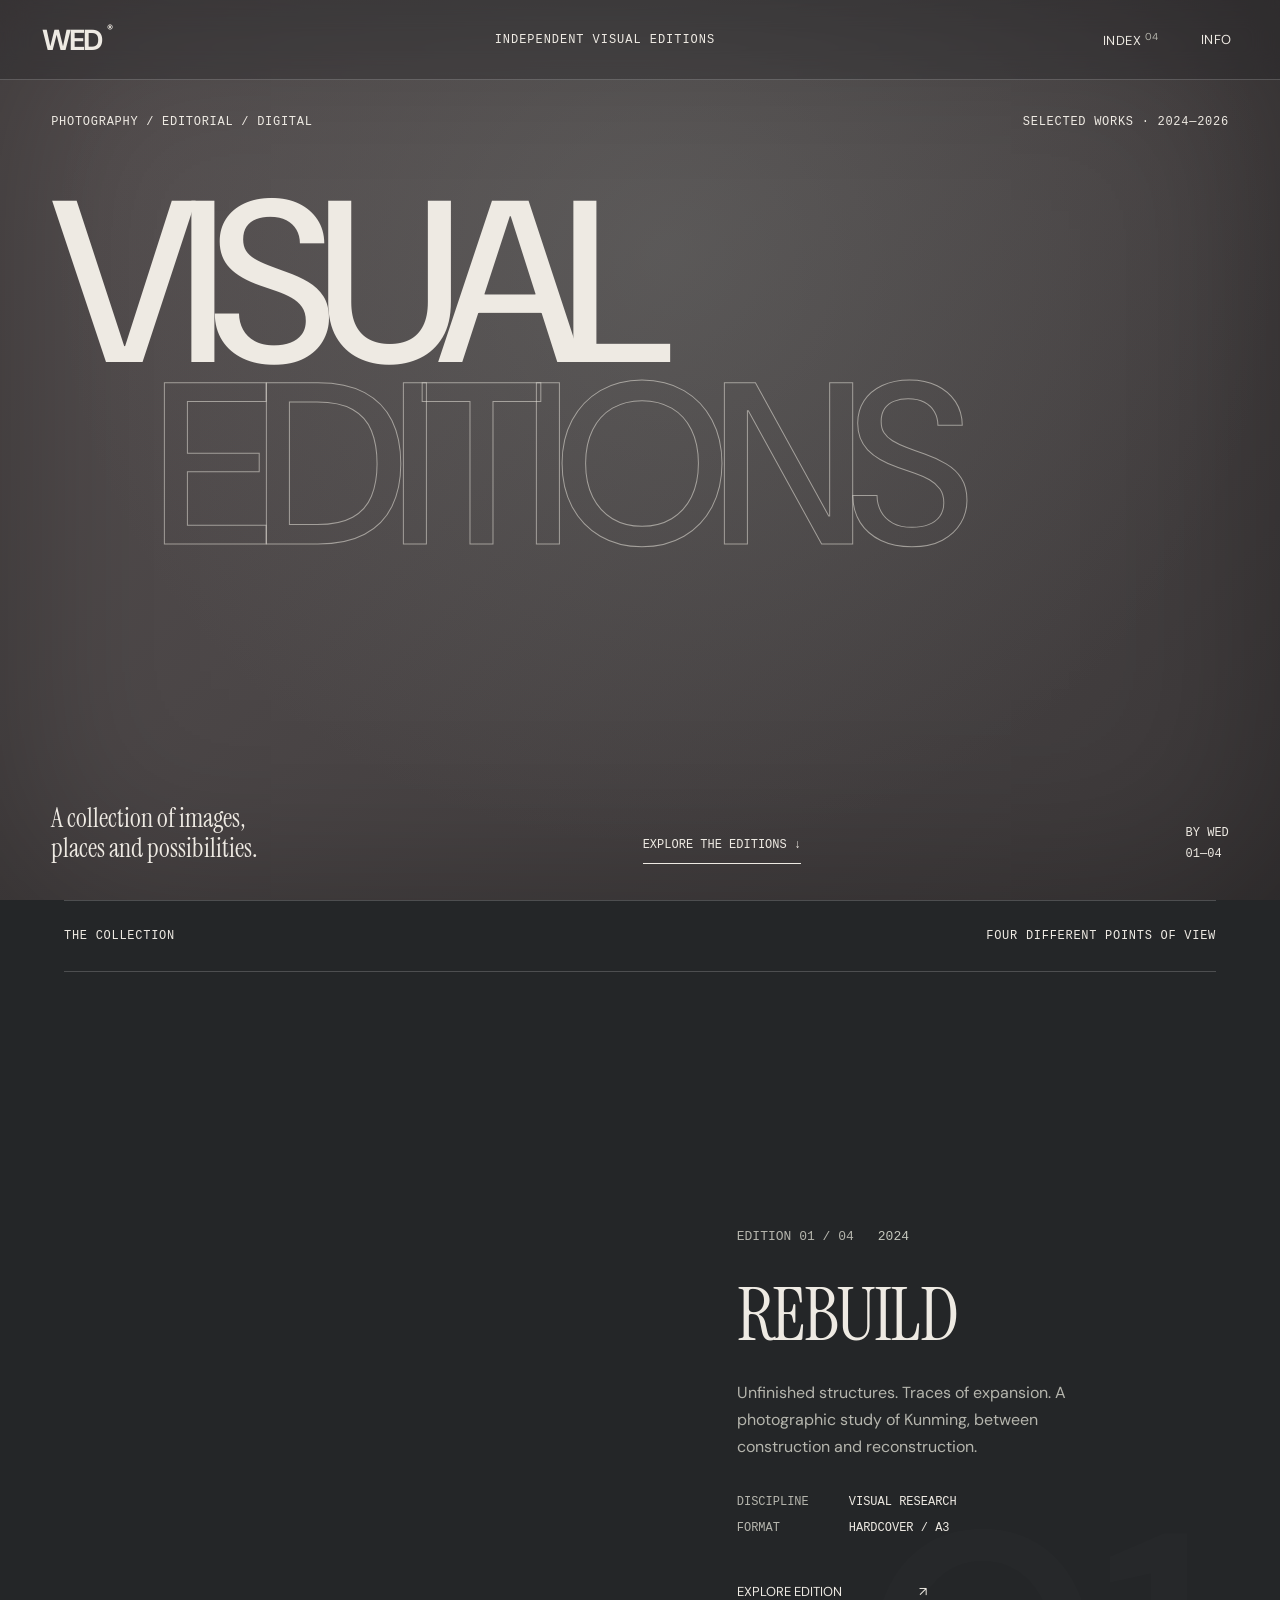
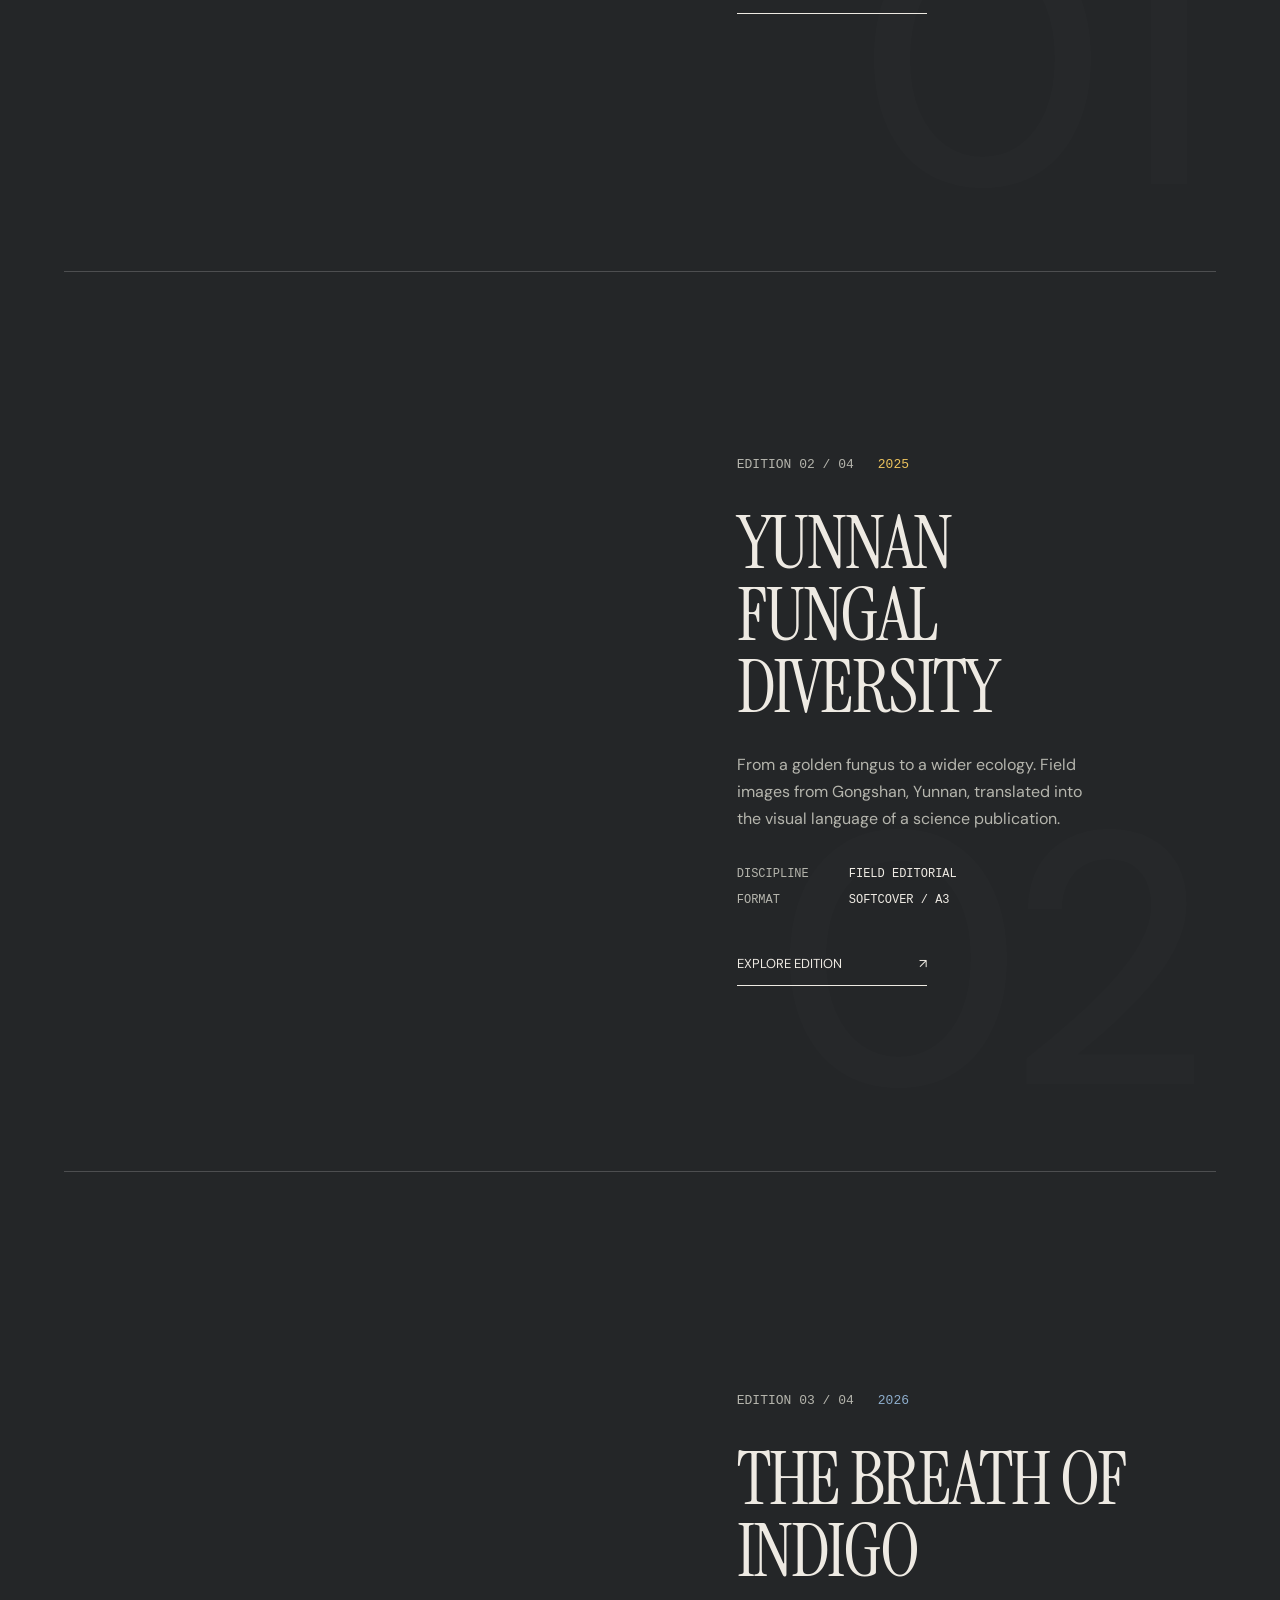
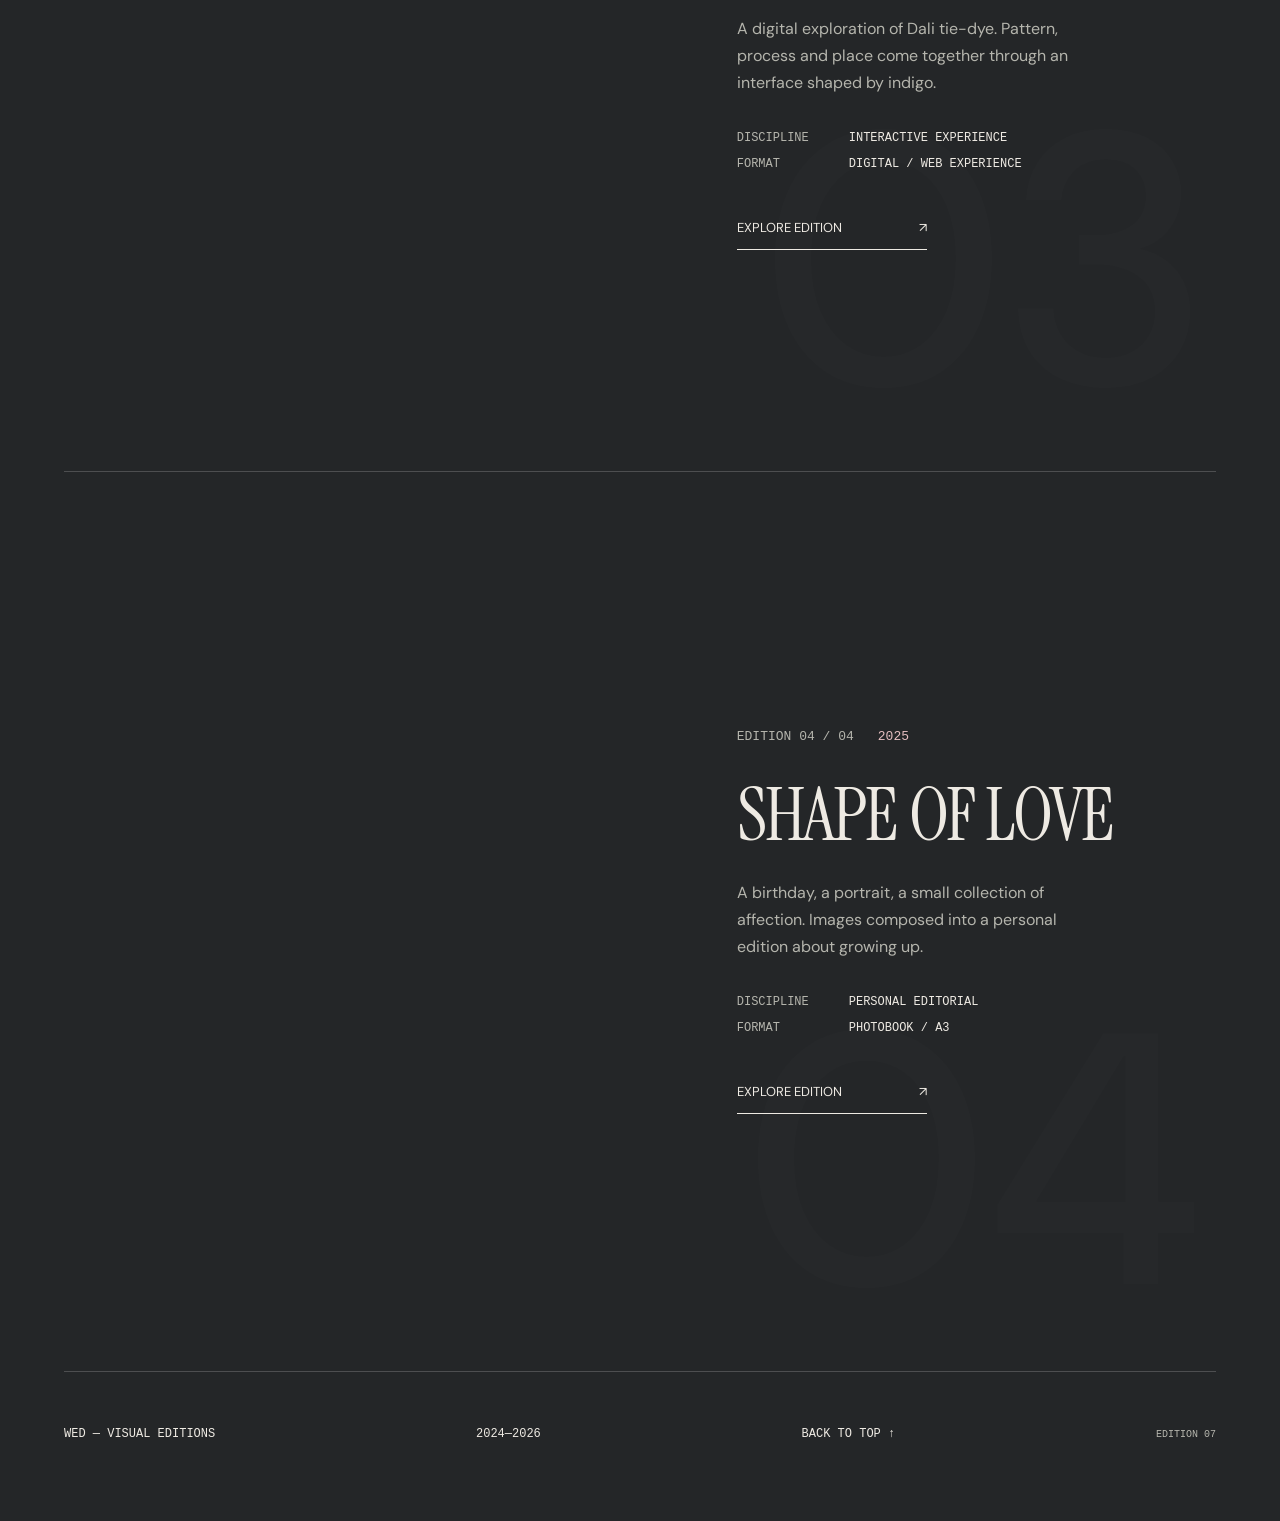
==== index.html @ c3aa2dd9 "Replace cover letterboxing with blurred artwork" ====
<!doctype html>
<html lang="en"><head><meta charset="utf-8"><meta name="viewport" content="width=device-width,initial-scale=1"><meta name="theme-color" content="#232425"><meta name="description" content="WED — Photography, editorial design and digital experiences. Four independent visual editions, 2024–2026."><title>WED — Visual Editions</title><link rel="icon" href="favicon.svg"><link rel="stylesheet" href="editions.css?v=20260916-7i"></head><body>
<div id="environment" aria-hidden="true"></div><canvas id="world" aria-hidden="true"></canvas>
<header><a class="wordmark" href="#home" aria-label="WED home">WED<span>®</span></a><div id="status">INDEPENDENT VISUAL EDITIONS</div><nav><button id="indexBtn">INDEX <sup>04</sup></button><button id="infoBtn">INFO</button><button id="closeBtn" hidden aria-label="Close project">CLOSE ×</button></nav></header>
<main id="home"><section class="hero" id="top"><div class="heroTop"><span>PHOTOGRAPHY / EDITORIAL / DIGITAL</span><span>SELECTED WORKS · 2024—2026</span></div><h1><span>VISUAL</span><span class="outline">EDITIONS</span></h1><div class="heroBottom"><p>A collection of images,<br>places and possibilities.</p><a href="#projects">EXPLORE THE EDITIONS ↓</a><span>BY WED<br>01—04</span></div></section>
<section class="collection" id="projects"><div class="sectionLabel"><span>THE COLLECTION</span><span>FOUR DIFFERENT POINTS OF VIEW</span></div><div id="projectList"></div></section><footer class="homeFooter"><a href="#top">WED — VISUAL EDITIONS</a><span>2024—2026</span><a href="#top">BACK TO TOP ↑</a><small>EDITION 07</small></footer></main>
<section id="reader" role="dialog" aria-modal="true" aria-label="Project reader" hidden><div id="readerStage" aria-label="Book pages — drag to turn"></div><div id="webReader" hidden></div><div class="readerFooter"><button id="previous">← PREVIOUS</button><span id="pageCount" aria-live="polite">COVER</span><button id="zoomBtn">ENLARGE</button><button id="next">NEXT →</button></div><p class="gestureHint">DRAG A PAGE EDGE · ARROW KEYS TO TURN</p></section>
<dialog id="catalog"><div class="panelHead"><span id="catalogTitle">EDITION INDEX</span><button data-dismiss="catalog" aria-label="Close index">CLOSE ×</button></div><div id="catalogGrid"></div></dialog><dialog id="information"><div class="panelHead"><span>PUBLICATION NOTES</span><button data-dismiss="information" aria-label="Close information">CLOSE ×</button></div><div id="infoContent"></div></dialog><dialog id="lightbox"><button data-dismiss="lightbox" aria-label="Close image">CLOSE ×</button><div id="lightboxImages"></div></dialog>
<div id="loading" role="status"><span>WED / PREPARING EDITIONS</span><progress max="1" value="0"></progress></div><p id="notice" role="status" hidden></p><script type="module" src="editions.js?v=20260916-7i"></script><noscript><p>JavaScript is needed for the interactive editions.</p></noscript></body></html>
---- editions.css ----
@import url('https://fonts.googleapis.com/css2?family=DM+Sans:wght@400;500;600;700&family=Instrument+Serif:ital@0;1&display=swap');
:root{--ink:#eeeae3;--muted:#b5b5ad;--line:#ffffff30;--accent:#b9c4b8;color-scheme:dark;font:16px 'DM Sans',Arial,sans-serif}*{box-sizing:border-box}html{scroll-behavior:smooth;scroll-padding-top:90px}body{margin:0;background:#242628;color:var(--ink);overflow-x:hidden}button{font:inherit;color:inherit;border:0;background:none;cursor:pointer}button:focus-visible,a:focus-visible{outline:2px solid var(--ink);outline-offset:7px}a{color:inherit;text-decoration:none}[hidden]{display:none!important}#environment{position:fixed;inset:0;z-index:-1;background:radial-gradient(ellipse at 52% 28%,#7d817e50,transparent 65%),linear-gradient(135deg,#37393955,#181a1b88);transition:background-color 1.5s;background-color:#282b2c}#environment:after{content:'';position:absolute;inset:0;box-shadow:inset 0 0 15vw #0005}#world{position:fixed;inset:0;width:100%;height:100%;z-index:2;pointer-events:none}header{position:fixed;inset:0 0 auto;height:80px;display:flex;align-items:center;justify-content:space-between;padding:0 3.3vw;z-index:20;border-bottom:1px solid var(--line);background:#20222350;backdrop-filter:blur(14px)}.wordmark{font-size:29px;font-weight:700;letter-spacing:-2px}.wordmark span{font-size:12px;vertical-align:top;letter-spacing:0;margin-left:6px}#status{font:12px 'Courier New',monospace;letter-spacing:.08em}nav{display:flex;gap:30px}nav button{font-size:13px;letter-spacing:.04em}sup{font-size:10px;color:var(--muted)}.hero{min-height:850px;height:100svh;position:relative;padding:115px 4vw 36px;isolation:isolate}.heroTop,.sectionLabel{display:flex;justify-content:space-between;font:12px 'Courier New',monospace;letter-spacing:.06em}.hero h1{font-size:clamp(100px,18vw,320px);line-height:.79;letter-spacing:-.07em;margin:7vh 0 0;font-weight:500;position:relative;z-index:1;pointer-events:none}.hero h1 span{display:block}.hero h1 .outline{margin-left:8vw;-webkit-text-stroke:1px #ece8df88;color:transparent}.heroObject{position:absolute!important;width:clamp(340px,38vw,610px)!important;height:70vh!important;max-height:760px;left:44%;top:17%;z-index:3}.objectSlot{position:relative;display:block;padding:0;aspect-ratio:297/420;width:100%;cursor:pointer}.fallback{width:100%;height:100%;object-fit:contain;transition:opacity .4s}.gpu-ready .fallback{opacity:0}.heroBottom{position:absolute;inset:auto 4vw 36px;display:flex;align-items:end;justify-content:space-between;z-index:3;pointer-events:none}.heroBottom>*{pointer-events:auto}.heroBottom p{font-family:'Instrument Serif',Georgia,serif;font-size:26px;line-height:1.18;margin:0}.heroBottom a,.heroBottom>span{font:12px/1.7 'Courier New',monospace}.heroBottom a{padding-bottom:8px;border-bottom:1px solid var(--ink)}.collection{padding:0 5vw}.sectionLabel{padding:28px 0;border-top:1px solid var(--line);border-bottom:1px solid var(--line)}.edition{min-height:900px;height:100svh;display:grid;grid-template-columns:52% 1fr;gap:7%;align-items:center;position:relative;border-bottom:1px solid var(--line);padding:50px 3vw}.edition .objectSlot{width:100%;height:min(80vh,790px);aspect-ratio:auto;z-index:3}.editionCopy{position:relative;z-index:3;padding-right:2vw;transform:translateY(35px);opacity:.25;transition:transform 1s,opacity 1s}.edition.visible .editionCopy{transform:none;opacity:1}.editionNumber{font:13px 'Courier New',monospace;display:flex;gap:24px;color:var(--muted);margin-bottom:35px}.editionNumber span:last-child{color:var(--accent)}.edition h2{font-family:'Instrument Serif',Georgia,serif;font-size:clamp(46px,5.8vw,100px);font-weight:400;line-height:.97;letter-spacing:-.025em;margin:0 0 28px}.edition p{font-size:16px;line-height:1.7;color:var(--muted);max-width:360px}.edition dl{display:grid;grid-template-columns:100px 1fr;margin:35px 0;gap:12px;font:12px 'Courier New',monospace}.edition dd{margin:0}.edition dt{color:var(--muted)}.enterEdition{font-size:13px;padding:13px 0;border-bottom:1px solid var(--ink);min-width:190px;text-align:left}.enterEdition span{float:right;transition:transform .3s}.enterEdition:hover span{transform:translate(4px,-4px)}.edition:before{content:attr(data-no);font-size:28vw;line-height:1;position:absolute;right:1vw;bottom:30px;font-weight:500;color:#ffffff03;pointer-events:none}.homeFooter{display:flex;gap:24px;justify-content:space-between;align-items:center;padding:55px 5vw 80px;font:12px 'Courier New',monospace;position:relative;z-index:3}.homeFooter small{font-size:10px;color:var(--muted)}body.reading main{opacity:0;pointer-events:none}main{transition:opacity .7s}body.reading{overflow:hidden}#reader{position:fixed;inset:80px 0 0;z-index:4}#readerStage{position:absolute;inset:15px 5vw 90px;touch-action:none;cursor:grab}#readerStage:active{cursor:grabbing}.readerFooter{position:absolute;bottom:23px;left:3.3vw;right:3.3vw;display:flex;align-items:center;justify-content:space-between;font:12px 'Courier New',monospace;gap:14px}.readerFooter button{font-size:12px;min-height:44px}.gestureHint{position:absolute;bottom:68px;width:100%;text-align:center;pointer-events:none;font:10px 'Courier New',monospace;color:var(--muted);letter-spacing:.08em}#webReader{position:absolute;inset:35px 8vw 110px;overflow:auto;overscroll-behavior:contain;background:#102d46;box-shadow:0 25px 60px #0008;border:1px solid #ffffff30;scroll-behavior:smooth}.browserBar{position:sticky;top:0;background:#0b2239ed;backdrop-filter:blur(12px);z-index:2;padding:15px 20px;font:12px 'Courier New',monospace}.browserBar span{margin-left:24px}.webTabs{display:flex;gap:25px;padding:14px 20px;position:sticky;top:43px;background:#0b2239ed;z-index:2}.webTabs button{font:12px 'Courier New',monospace}.webSection{margin:0;position:relative;scroll-margin-top:96px}.webSection img{width:100%;height:auto;display:block}.webSection figcaption{font:12px 'Courier New',monospace;padding:20px;background:#0b2239}dialog{color:var(--ink);border:1px solid var(--line);background:#242628f5;backdrop-filter:blur(25px);padding:35px;max-height:90svh;overscroll-behavior:contain}dialog::backdrop{background:#080b0dcc;backdrop-filter:blur(7px)}dialog[open]{animation:panelIn .45s cubic-bezier(.2,.8,.2,1)}.panelHead{display:flex;align-items:center;justify-content:space-between;font:12px 'Courier New',monospace;padding-bottom:25px;border-bottom:1px solid var(--line);gap:25px}.panelHead button{font-size:12px;min-height:30px}#catalog{width:92vw;max-width:1500px}#catalogGrid{display:grid;grid-template-columns:repeat(4,1fr);gap:35px;padding-top:35px}.catalogItem{text-align:left;padding:0}.catalogItem img{width:100%;height:40vh;object-fit:contain;background:#ffffff08}.catalogItem span{font:12px/1.6 'Courier New',monospace;display:block;margin-top:18px}#information{margin:0 0 0 auto;height:100svh;max-height:100svh;width:min(560px,90vw);padding:35px 40px}#infoContent h2{font:60px/1 'Instrument Serif',Georgia,serif;margin:65px 0 35px}#infoContent p{font-size:16px;line-height:1.8;color:var(--muted)}#infoContent dl{display:grid;grid-template-columns:90px 1fr;gap:20px;font:13px/1.5 'Courier New',monospace}#infoContent dd{margin:0}#infoContent dt{color:var(--muted)}#lightbox{width:100vw;height:100svh;max-width:100vw;max-height:100svh;background:#0c0d0ef5;border:0;margin:0}#lightbox>button{position:absolute;right:30px;top:25px;z-index:2;font-size:13px}#lightboxImages{display:flex;width:100%;height:100%;align-items:center;justify-content:center;gap:15px}#lightboxImages img{max-width:49%;max-height:88svh;object-fit:contain}#lightboxImages img:only-child{max-width:95%}#loading{position:fixed;bottom:25px;left:30px;z-index:25;background:#202324ee;padding:18px;font:11px 'Courier New',monospace;transition:opacity .5s}#loading progress{display:block;width:100%;height:2px;margin-top:12px;accent-color:#fff}#notice{position:fixed;bottom:90px;left:5%;max-width:90%;background:#232628;padding:15px;z-index:30;font-size:14px}@keyframes panelIn{from{opacity:0;transform:translateY(25px)}to{opacity:1;transform:none}}
@media(max-width:800px){header{height:66px;padding:0 5vw}.wordmark{font-size:25px}#status{display:none}nav{gap:18px}nav button{font-size:12px}.hero{min-height:740px;height:100svh;padding:95px 5vw 25px}.heroTop{font-size:10px}.heroTop span:last-child{display:none}.hero h1{font-size:23vw;margin-top:50px;line-height:.95}.hero h1 .outline{margin-left:0}.heroObject{left:16%;top:25%;width:72vw!important;height:55vh!important}.heroBottom{inset:auto 5vw 32px;gap:20px}.heroBottom p{font-size:21px}.heroBottom>span{display:none}.heroBottom a{font-size:10px;max-width:105px}.sectionLabel{font-size:10px;gap:20px;line-height:1.5}.edition{height:auto;min-height:0;display:block;padding:30px 0 60px}.edition .objectSlot{height:64vh;min-height:410px;width:100%}.editionCopy{padding:10px 5vw}.editionNumber{margin-bottom:23px}.edition h2{font-size:54px;max-width:360px}.edition p{font-size:16px}.edition dl{margin:25px 0}.edition:before{font-size:60vw;bottom:20px}.homeFooter{flex-wrap:wrap;padding-bottom:40px;line-height:1.5}.homeFooter small{width:100%}#reader{top:66px}#readerStage{inset:10px 0 100px}.readerFooter{flex-wrap:wrap;bottom:15px;font-size:11px}#zoomBtn{order:4;width:100%;min-height:30px}.gestureHint{bottom:100px;font-size:9px}#webReader{inset:20px 4vw 110px}.webTabs{gap:16px;padding:14px 10px}.webTabs button{font-size:10px}.browserBar{font-size:10px;padding:14px 10px}#catalog{padding:22px}#catalogGrid{grid-template-columns:repeat(2,1fr);gap:24px 16px}.catalogItem img{height:26vh}.catalogItem span{font-size:10px}#information{width:100%;height:87svh;margin:auto 0 0;padding:25px}#lightbox{padding:55px 10px 20px}#lightboxImages{flex-direction:column}#lightboxImages img{max-width:96%;max-height:42svh}#lightboxImages img:only-child{max-height:85svh}#infoContent h2{font-size:50px}}
@media(prefers-reduced-motion:reduce){html{scroll-behavior:auto}*,*:before,*:after{animation-duration:.01ms!important;transition-duration:.01ms!important}}
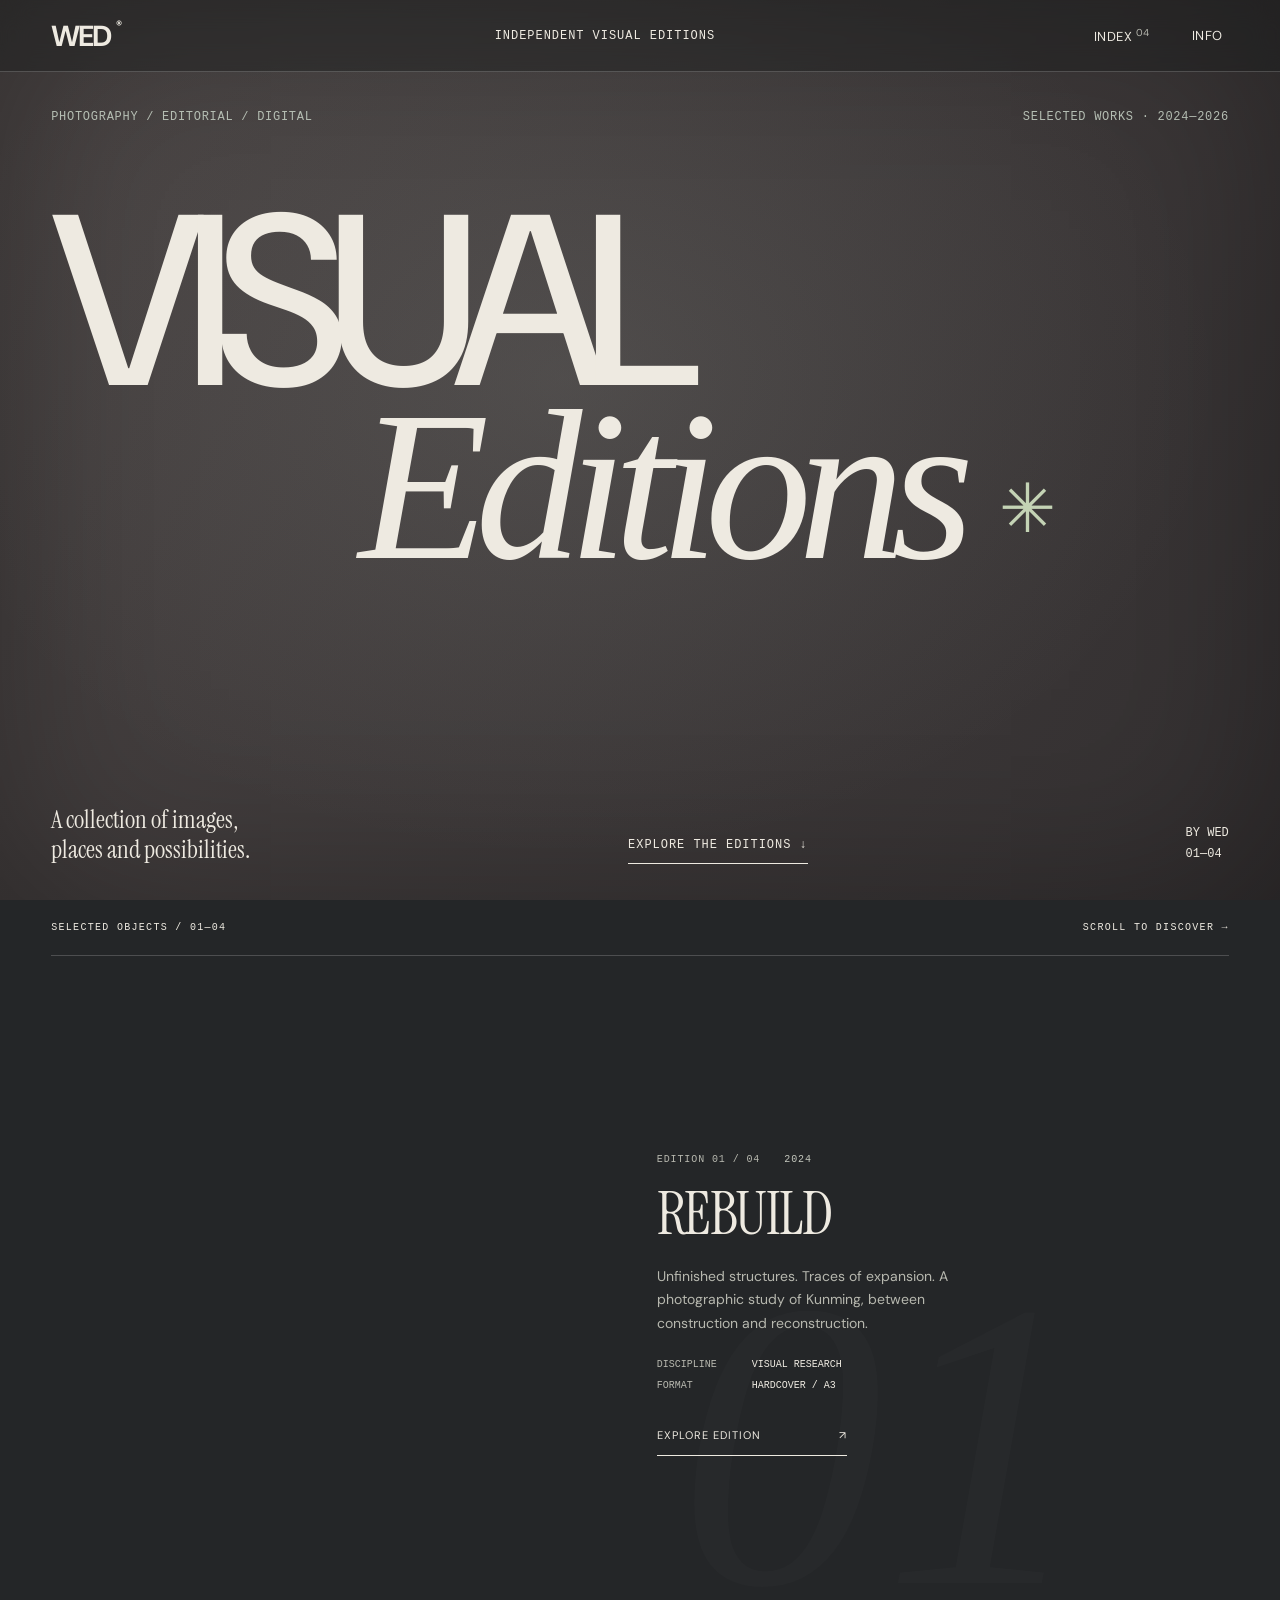
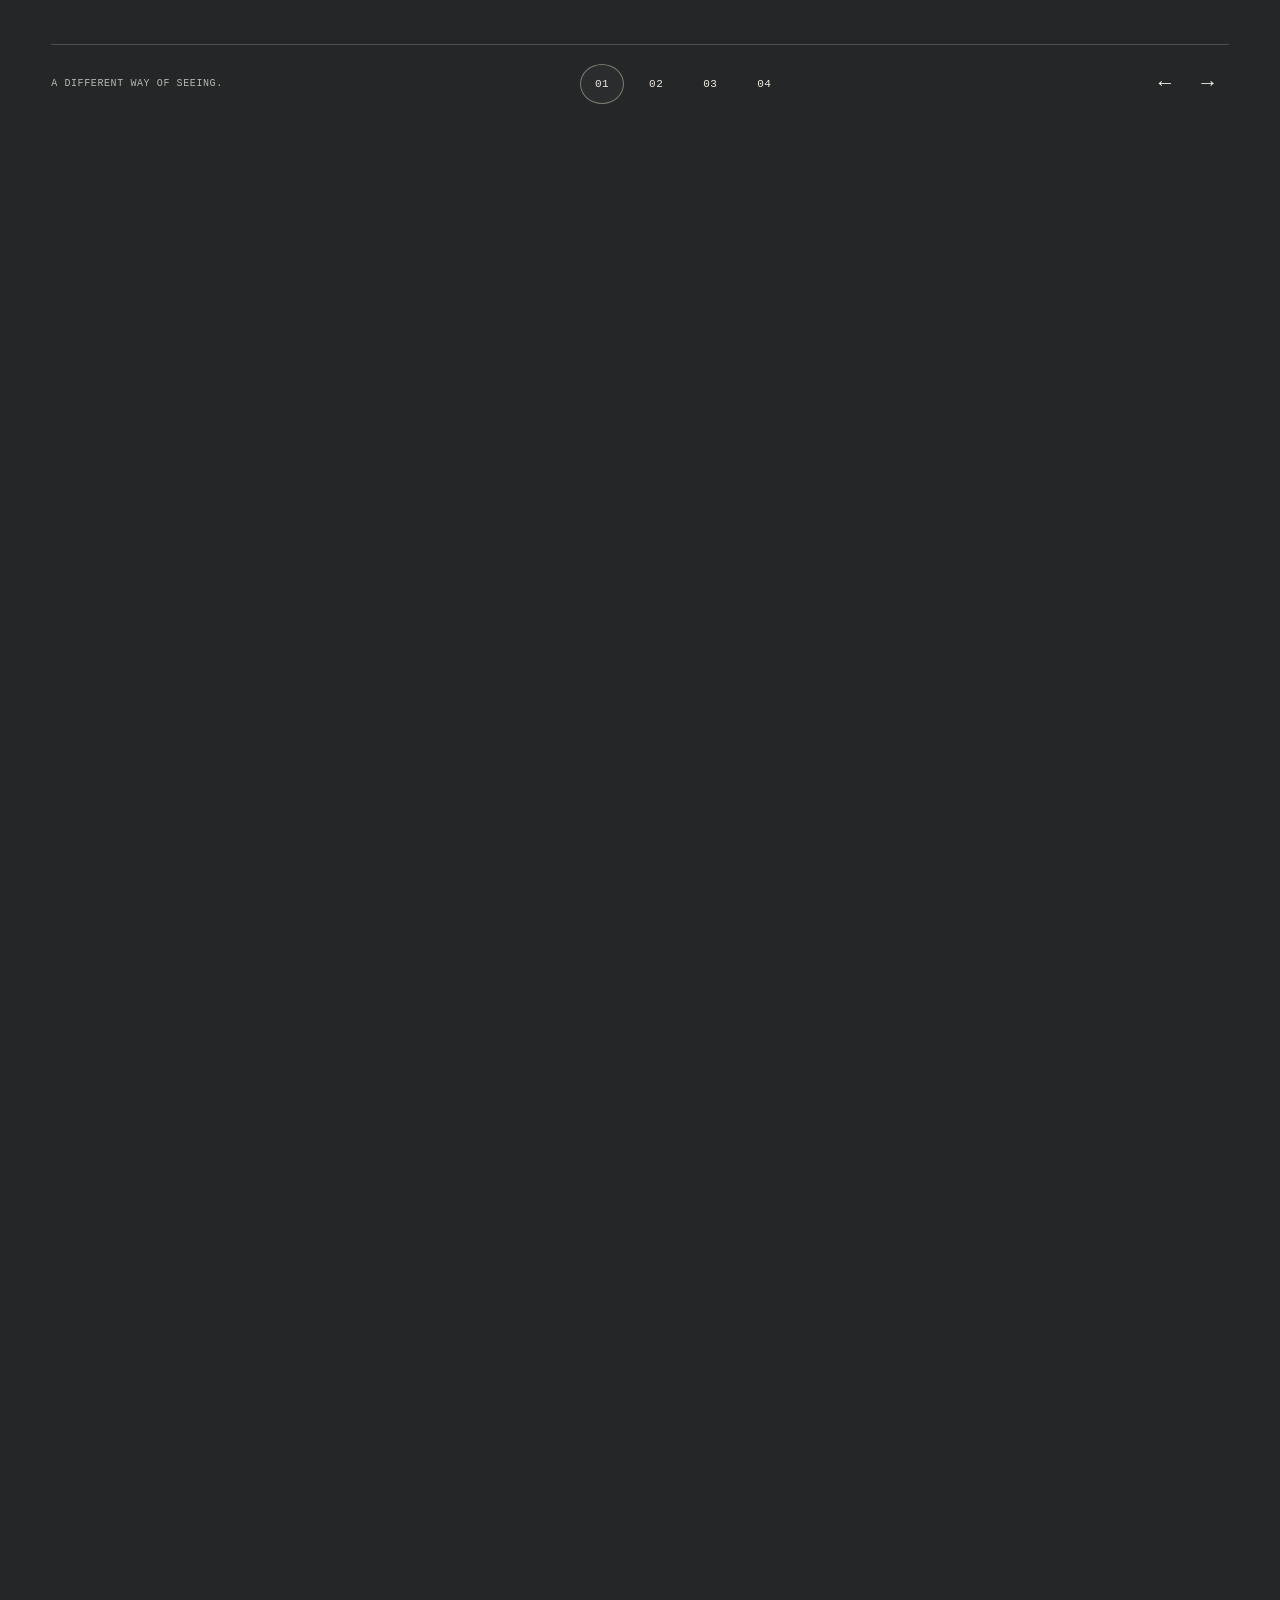
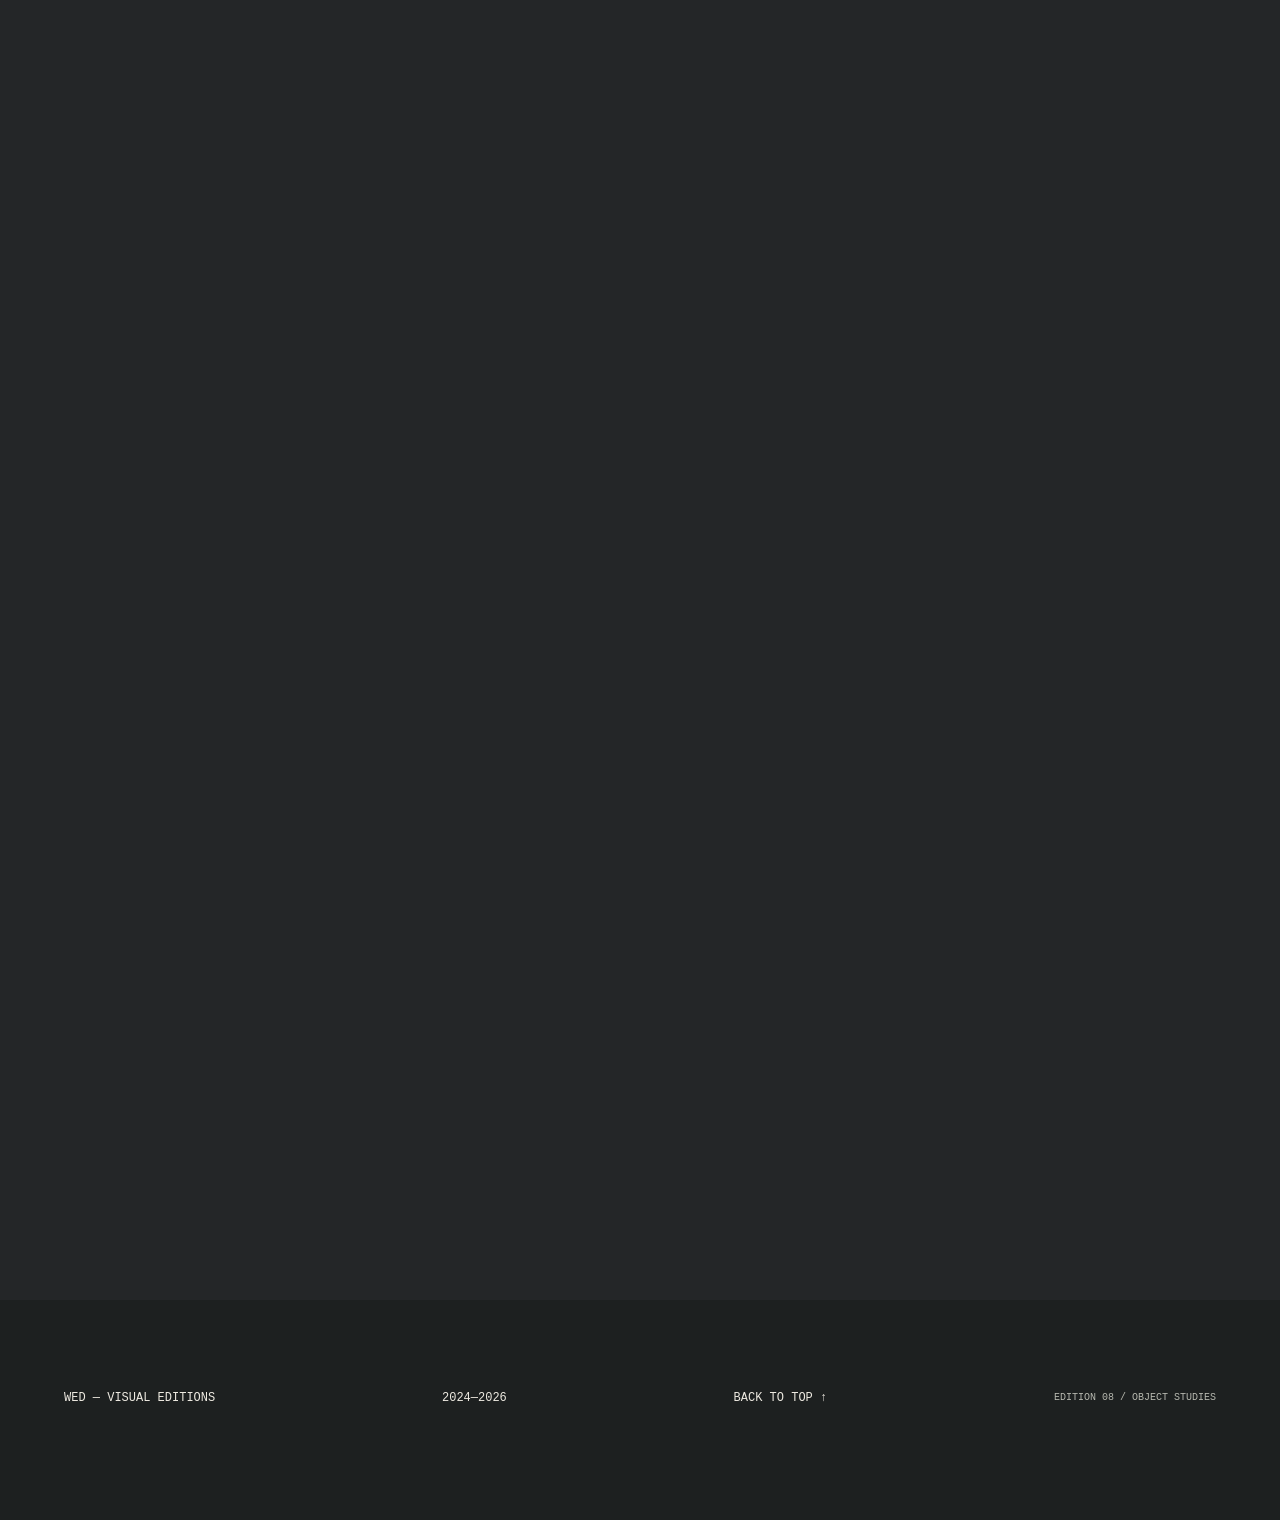
==== commit c9ed914d: "Create horizontal editions exhibition, responsive hover and tailored bindings" ====
--- a/index.html
+++ b/index.html
@@ -1,9 +1,9 @@
 <!doctype html>
-<html lang="en"><head><meta charset="utf-8"><meta name="viewport" content="width=device-width,initial-scale=1"><meta name="theme-color" content="#232425"><meta name="description" content="WED — Photography, editorial design and digital experiences. Four independent visual editions, 2024–2026."><title>WED — Visual Editions</title><link rel="icon" href="favicon.svg"><link rel="stylesheet" href="editions.css?v=20260916-7i"></head><body>
+<html lang="en"><head><meta charset="utf-8"><meta name="viewport" content="width=device-width,initial-scale=1"><meta name="theme-color" content="#232425"><meta name="description" content="WED — Photography, editorial design and digital experiences. Four independent visual editions, 2024–2026."><title>WED — Visual Editions</title><link rel="icon" href="favicon.svg"><link rel="stylesheet" href="editions.css?v=20261009-8a"></head><body>
 <div id="environment" aria-hidden="true"></div><canvas id="world" aria-hidden="true"></canvas>
 <header><a class="wordmark" href="#home" aria-label="WED home">WED<span>®</span></a><div id="status">INDEPENDENT VISUAL EDITIONS</div><nav><button id="indexBtn">INDEX <sup>04</sup></button><button id="infoBtn">INFO</button><button id="closeBtn" hidden aria-label="Close project">CLOSE ×</button></nav></header>
-<main id="home"><section class="hero" id="top"><div class="heroTop"><span>PHOTOGRAPHY / EDITORIAL / DIGITAL</span><span>SELECTED WORKS · 2024—2026</span></div><h1><span>VISUAL</span><span class="outline">EDITIONS</span></h1><div class="heroBottom"><p>A collection of images,<br>places and possibilities.</p><a href="#projects">EXPLORE THE EDITIONS ↓</a><span>BY WED<br>01—04</span></div></section>
-<section class="collection" id="projects"><div class="sectionLabel"><span>THE COLLECTION</span><span>FOUR DIFFERENT POINTS OF VIEW</span></div><div id="projectList"></div></section><footer class="homeFooter"><a href="#top">WED — VISUAL EDITIONS</a><span>2024—2026</span><a href="#top">BACK TO TOP ↑</a><small>EDITION 07</small></footer></main>
+<main id="home"><section class="hero" id="top"><div class="heroTop"><span>PHOTOGRAPHY / EDITORIAL / DIGITAL</span><span>SELECTED WORKS · 2024—2026</span></div><h1><span>VISUAL</span><span class="outline">Editions<span class="heroDot">✳</span></span></h1><div class="heroBottom"><p>A collection of images,<br>places and possibilities.</p><a href="#projects">EXPLORE THE EDITIONS ↓</a><span>BY WED<br>01—04</span></div></section>
+<section class="collection" id="projects" aria-label="Selected editions"><div class="galleryStage"><div class="sectionLabel"><span>SELECTED OBJECTS / 01—04</span><span class="galleryHint">SCROLL TO DISCOVER →</span></div><div class="galleryWindow"><div id="projectList"></div></div><div class="galleryNav"><span class="galleryCaption">A DIFFERENT WAY OF SEEING.</span><nav aria-label="Choose edition"><button data-select="0" aria-label="Select REBUILD">01</button><button data-select="1" aria-label="Select Yunnan">02</button><button data-select="2" aria-label="Select Indigo">03</button><button data-select="3" aria-label="Select Shape of Love">04</button></nav><div><button id="galleryPrev" aria-label="Previous edition">←</button><button id="galleryNext" aria-label="Next edition">→</button></div></div></div></section><footer class="homeFooter"><a href="#top">WED — VISUAL EDITIONS</a><span>2024—2026</span><a href="#top">BACK TO TOP ↑</a><small>EDITION 08 / OBJECT STUDIES</small></footer></main>
 <section id="reader" role="dialog" aria-modal="true" aria-label="Project reader" hidden><div id="readerStage" aria-label="Book pages — drag to turn"></div><div id="webReader" hidden></div><div class="readerFooter"><button id="previous">← PREVIOUS</button><span id="pageCount" aria-live="polite">COVER</span><button id="zoomBtn">ENLARGE</button><button id="next">NEXT →</button></div><p class="gestureHint">DRAG A PAGE EDGE · ARROW KEYS TO TURN</p></section>
 <dialog id="catalog"><div class="panelHead"><span id="catalogTitle">EDITION INDEX</span><button data-dismiss="catalog" aria-label="Close index">CLOSE ×</button></div><div id="catalogGrid"></div></dialog><dialog id="information"><div class="panelHead"><span>PUBLICATION NOTES</span><button data-dismiss="information" aria-label="Close information">CLOSE ×</button></div><div id="infoContent"></div></dialog><dialog id="lightbox"><button data-dismiss="lightbox" aria-label="Close image">CLOSE ×</button><div id="lightboxImages"></div></dialog>
-<div id="loading" role="status"><span>WED / PREPARING EDITIONS</span><progress max="1" value="0"></progress></div><p id="notice" role="status" hidden></p><script type="module" src="editions.js?v=20260916-7i"></script><noscript><p>JavaScript is needed for the interactive editions.</p></noscript></body></html>
+<div id="loading" role="status"><span>WED / PREPARING EDITIONS</span><progress max="1" value="0"></progress></div><p id="notice" role="status" hidden></p><script type="module" src="editions.js?v=20261009-8a"></script><noscript><p>JavaScript is needed for the interactive editions.</p></noscript></body></html>
--- a/editions.css
+++ b/editions.css
@@ -2,3 +2,51 @@
 :root{--ink:#eeeae3;--muted:#b5b5ad;--line:#ffffff30;--accent:#b9c4b8;color-scheme:dark;font:16px 'DM Sans',Arial,sans-serif}*{box-sizing:border-box}html{scroll-behavior:smooth;scroll-padding-top:90px}body{margin:0;background:#242628;color:var(--ink);overflow-x:hidden}button{font:inherit;color:inherit;border:0;background:none;cursor:pointer}button:focus-visible,a:focus-visible{outline:2px solid var(--ink);outline-offset:7px}a{color:inherit;text-decoration:none}[hidden]{display:none!important}#environment{position:fixed;inset:0;z-index:-1;background:radial-gradient(ellipse at 52% 28%,#7d817e50,transparent 65%),linear-gradient(135deg,#37393955,#181a1b88);transition:background-color 1.5s;background-color:#282b2c}#environment:after{content:'';position:absolute;inset:0;box-shadow:inset 0 0 15vw #0005}#world{position:fixed;inset:0;width:100%;height:100%;z-index:2;pointer-events:none}header{position:fixed;inset:0 0 auto;height:80px;display:flex;align-items:center;justify-content:space-between;padding:0 3.3vw;z-index:20;border-bottom:1px solid var(--line);background:#20222350;backdrop-filter:blur(14px)}.wordmark{font-size:29px;font-weight:700;letter-spacing:-2px}.wordmark span{font-size:12px;vertical-align:top;letter-spacing:0;margin-left:6px}#status{font:12px 'Courier New',monospace;letter-spacing:.08em}nav{display:flex;gap:30px}nav button{font-size:13px;letter-spacing:.04em}sup{font-size:10px;color:var(--muted)}.hero{min-height:850px;height:100svh;position:relative;padding:115px 4vw 36px;isolation:isolate}.heroTop,.sectionLabel{display:flex;justify-content:space-between;font:12px 'Courier New',monospace;letter-spacing:.06em}.hero h1{font-size:clamp(100px,18vw,320px);line-height:.79;letter-spacing:-.07em;margin:7vh 0 0;font-weight:500;position:relative;z-index:1;pointer-events:none}.hero h1 span{display:block}.hero h1 .outline{margin-left:8vw;-webkit-text-stroke:1px #ece8df88;color:transparent}.heroObject{position:absolute!important;width:clamp(340px,38vw,610px)!important;height:70vh!important;max-height:760px;left:44%;top:17%;z-index:3}.objectSlot{position:relative;display:block;padding:0;aspect-ratio:297/420;width:100%;cursor:pointer}.fallback{width:100%;height:100%;object-fit:contain;transition:opacity .4s}.gpu-ready .fallback{opacity:0}.heroBottom{position:absolute;inset:auto 4vw 36px;display:flex;align-items:end;justify-content:space-between;z-index:3;pointer-events:none}.heroBottom>*{pointer-events:auto}.heroBottom p{font-family:'Instrument Serif',Georgia,serif;font-size:26px;line-height:1.18;margin:0}.heroBottom a,.heroBottom>span{font:12px/1.7 'Courier New',monospace}.heroBottom a{padding-bottom:8px;border-bottom:1px solid var(--ink)}.collection{padding:0 5vw}.sectionLabel{padding:28px 0;border-top:1px solid var(--line);border-bottom:1px solid var(--line)}.edition{min-height:900px;height:100svh;display:grid;grid-template-columns:52% 1fr;gap:7%;align-items:center;position:relative;border-bottom:1px solid var(--line);padding:50px 3vw}.edition .objectSlot{width:100%;height:min(80vh,790px);aspect-ratio:auto;z-index:3}.editionCopy{position:relative;z-index:3;padding-right:2vw;transform:translateY(35px);opacity:.25;transition:transform 1s,opacity 1s}.edition.visible .editionCopy{transform:none;opacity:1}.editionNumber{font:13px 'Courier New',monospace;display:flex;gap:24px;color:var(--muted);margin-bottom:35px}.editionNumber span:last-child{color:var(--accent)}.edition h2{font-family:'Instrument Serif',Georgia,serif;font-size:clamp(46px,5.8vw,100px);font-weight:400;line-height:.97;letter-spacing:-.025em;margin:0 0 28px}.edition p{font-size:16px;line-height:1.7;color:var(--muted);max-width:360px}.edition dl{display:grid;grid-template-columns:100px 1fr;margin:35px 0;gap:12px;font:12px 'Courier New',monospace}.edition dd{margin:0}.edition dt{color:var(--muted)}.enterEdition{font-size:13px;padding:13px 0;border-bottom:1px solid var(--ink);min-width:190px;text-align:left}.enterEdition span{float:right;transition:transform .3s}.enterEdition:hover span{transform:translate(4px,-4px)}.edition:before{content:attr(data-no);font-size:28vw;line-height:1;position:absolute;right:1vw;bottom:30px;font-weight:500;color:#ffffff03;pointer-events:none}.homeFooter{display:flex;gap:24px;justify-content:space-between;align-items:center;padding:55px 5vw 80px;font:12px 'Courier New',monospace;position:relative;z-index:3}.homeFooter small{font-size:10px;color:var(--muted)}body.reading main{opacity:0;pointer-events:none}main{transition:opacity .7s}body.reading{overflow:hidden}#reader{position:fixed;inset:80px 0 0;z-index:4}#readerStage{position:absolute;inset:15px 5vw 90px;touch-action:none;cursor:grab}#readerStage:active{cursor:grabbing}.readerFooter{position:absolute;bottom:23px;left:3.3vw;right:3.3vw;display:flex;align-items:center;justify-content:space-between;font:12px 'Courier New',monospace;gap:14px}.readerFooter button{font-size:12px;min-height:44px}.gestureHint{position:absolute;bottom:68px;width:100%;text-align:center;pointer-events:none;font:10px 'Courier New',monospace;color:var(--muted);letter-spacing:.08em}#webReader{position:absolute;inset:35px 8vw 110px;overflow:auto;overscroll-behavior:contain;background:#102d46;box-shadow:0 25px 60px #0008;border:1px solid #ffffff30;scroll-behavior:smooth}.browserBar{position:sticky;top:0;background:#0b2239ed;backdrop-filter:blur(12px);z-index:2;padding:15px 20px;font:12px 'Courier New',monospace}.browserBar span{margin-left:24px}.webTabs{display:flex;gap:25px;padding:14px 20px;position:sticky;top:43px;background:#0b2239ed;z-index:2}.webTabs button{font:12px 'Courier New',monospace}.webSection{margin:0;position:relative;scroll-margin-top:96px}.webSection img{width:100%;height:auto;display:block}.webSection figcaption{font:12px 'Courier New',monospace;padding:20px;background:#0b2239}dialog{color:var(--ink);border:1px solid var(--line);background:#242628f5;backdrop-filter:blur(25px);padding:35px;max-height:90svh;overscroll-behavior:contain}dialog::backdrop{background:#080b0dcc;backdrop-filter:blur(7px)}dialog[open]{animation:panelIn .45s cubic-bezier(.2,.8,.2,1)}.panelHead{display:flex;align-items:center;justify-content:space-between;font:12px 'Courier New',monospace;padding-bottom:25px;border-bottom:1px solid var(--line);gap:25px}.panelHead button{font-size:12px;min-height:30px}#catalog{width:92vw;max-width:1500px}#catalogGrid{display:grid;grid-template-columns:repeat(4,1fr);gap:35px;padding-top:35px}.catalogItem{text-align:left;padding:0}.catalogItem img{width:100%;height:40vh;object-fit:contain;background:#ffffff08}.catalogItem span{font:12px/1.6 'Courier New',monospace;display:block;margin-top:18px}#information{margin:0 0 0 auto;height:100svh;max-height:100svh;width:min(560px,90vw);padding:35px 40px}#infoContent h2{font:60px/1 'Instrument Serif',Georgia,serif;margin:65px 0 35px}#infoContent p{font-size:16px;line-height:1.8;color:var(--muted)}#infoContent dl{display:grid;grid-template-columns:90px 1fr;gap:20px;font:13px/1.5 'Courier New',monospace}#infoContent dd{margin:0}#infoContent dt{color:var(--muted)}#lightbox{width:100vw;height:100svh;max-width:100vw;max-height:100svh;background:#0c0d0ef5;border:0;margin:0}#lightbox>button{position:absolute;right:30px;top:25px;z-index:2;font-size:13px}#lightboxImages{display:flex;width:100%;height:100%;align-items:center;justify-content:center;gap:15px}#lightboxImages img{max-width:49%;max-height:88svh;object-fit:contain}#lightboxImages img:only-child{max-width:95%}#loading{position:fixed;bottom:25px;left:30px;z-index:25;background:#202324ee;padding:18px;font:11px 'Courier New',monospace;transition:opacity .5s}#loading progress{display:block;width:100%;height:2px;margin-top:12px;accent-color:#fff}#notice{position:fixed;bottom:90px;left:5%;max-width:90%;background:#232628;padding:15px;z-index:30;font-size:14px}@keyframes panelIn{from{opacity:0;transform:translateY(25px)}to{opacity:1;transform:none}}
 @media(max-width:800px){header{height:66px;padding:0 5vw}.wordmark{font-size:25px}#status{display:none}nav{gap:18px}nav button{font-size:12px}.hero{min-height:740px;height:100svh;padding:95px 5vw 25px}.heroTop{font-size:10px}.heroTop span:last-child{display:none}.hero h1{font-size:23vw;margin-top:50px;line-height:.95}.hero h1 .outline{margin-left:0}.heroObject{left:16%;top:25%;width:72vw!important;height:55vh!important}.heroBottom{inset:auto 5vw 32px;gap:20px}.heroBottom p{font-size:21px}.heroBottom>span{display:none}.heroBottom a{font-size:10px;max-width:105px}.sectionLabel{font-size:10px;gap:20px;line-height:1.5}.edition{height:auto;min-height:0;display:block;padding:30px 0 60px}.edition .objectSlot{height:64vh;min-height:410px;width:100%}.editionCopy{padding:10px 5vw}.editionNumber{margin-bottom:23px}.edition h2{font-size:54px;max-width:360px}.edition p{font-size:16px}.edition dl{margin:25px 0}.edition:before{font-size:60vw;bottom:20px}.homeFooter{flex-wrap:wrap;padding-bottom:40px;line-height:1.5}.homeFooter small{width:100%}#reader{top:66px}#readerStage{inset:10px 0 100px}.readerFooter{flex-wrap:wrap;bottom:15px;font-size:11px}#zoomBtn{order:4;width:100%;min-height:30px}.gestureHint{bottom:100px;font-size:9px}#webReader{inset:20px 4vw 110px}.webTabs{gap:16px;padding:14px 10px}.webTabs button{font-size:10px}.browserBar{font-size:10px;padding:14px 10px}#catalog{padding:22px}#catalogGrid{grid-template-columns:repeat(2,1fr);gap:24px 16px}.catalogItem img{height:26vh}.catalogItem span{font-size:10px}#information{width:100%;height:87svh;margin:auto 0 0;padding:25px}#lightbox{padding:55px 10px 20px}#lightboxImages{flex-direction:column}#lightboxImages img{max-width:96%;max-height:42svh}#lightboxImages img:only-child{max-height:85svh}#infoContent h2{font-size:50px}}
 @media(prefers-reduced-motion:reduce){html{scroll-behavior:auto}*,*:before,*:after{animation-duration:.01ms!important;transition-duration:.01ms!important}}
+
+/* Edition 08 — a horizontal exhibition, with a native touch rail. */
+:root{--ink:#eeeae1;--muted:#b7b8af}
+header{height:72px;background:#171b1b65;padding-inline:4vw}
+.hero{min-height:680px;padding-top:110px;height:100svh}
+.hero h1{font-size:clamp(100px,19vw,310px);margin-top:9vh;line-height:.8;letter-spacing:-.075em}
+.hero h1 .outline{font-family:'Instrument Serif',Georgia,serif;font-style:italic;font-weight:400;-webkit-text-stroke:0;color:var(--ink);letter-spacing:-.065em;margin:0 0 0 24vw;font-size:.88em}
+.heroDot{display:inline!important;font:normal .32em Arial;vertical-align:middle;margin-left:3vw;color:#c4d3b5}
+.heroTop{color:#b5beb3}.heroBottom p{font-size:25px}.heroBottom a{letter-spacing:.08em}
+#environment{transition:background-color 1.4s;background-image:radial-gradient(ellipse at 44% 42%,#bfc7bf20,transparent 65%),linear-gradient(120deg,#10141155,#080a0b88)}
+.collection{height:400svh;padding:0;position:relative}
+.galleryStage{position:sticky;top:72px;height:calc(100svh - 72px);min-height:560px;overflow:hidden}
+.sectionLabel{margin:0 4vw;padding:22px 0;border-top:0;font-size:10px;letter-spacing:.13em}
+.galleryWindow{overflow:hidden;height:calc(100% - 130px)}
+#projectList{height:100%;display:flex;width:max-content;will-change:transform;padding-left:4vw}
+.edition{width:88vw;flex:0 0 88vw;height:100%;min-height:0;grid-template-columns:53% 1fr;gap:4%;padding:10px 5vw 10px 0;border:0;align-items:center}
+.edition .objectSlot{height:100%;min-height:0;touch-action:pan-y}
+.editionCopy{padding:0 3vw 0 0;opacity:1;transform:none;transition:opacity .6s}
+.editionNumber{font-size:10px;letter-spacing:.09em;margin-bottom:22px}
+.edition h2{font-size:clamp(38px,4.6vw,80px);margin-bottom:22px;line-height:.95}
+.edition p{font-size:14px;line-height:1.65;max-width:330px}
+.edition dl{font-size:10px;margin:24px 0;gap:10px;grid-template-columns:85px 1fr}
+.edition:before{font:italic 32vw 'Instrument Serif',Georgia;right:7vw;bottom:-3vh;color:#ffffff04}
+.enterEdition{font-size:11px;letter-spacing:.09em}
+.objectSlot:after{content:'OPEN EDITION ↗';position:absolute;bottom:0;left:50%;transform:translate(-50%,8px);opacity:0;font:10px 'Courier New',monospace;letter-spacing:.14em;transition:.3s;color:var(--ink)}
+.objectSlot:hover:after,.objectSlot:focus-visible:after{opacity:1;transform:translate(-50%,0)}
+.galleryNav{position:absolute;bottom:22px;left:4vw;right:4vw;display:flex;align-items:center;justify-content:space-between;border-top:1px solid var(--line);padding-top:16px;font:10px 'Courier New',monospace;letter-spacing:.06em}
+.galleryNav nav{gap:10px}.galleryNav button{font:11px 'Courier New',monospace;padding:10px 14px;min-height:40px;border:1px solid transparent}
+.galleryNav button[aria-current=true]{border-color:#eeeecc66;border-radius:50%;background:#ffffff08}
+.galleryNav>div button{font-size:21px}.galleryCaption{color:var(--muted)}
+.homeFooter{min-height:220px;background:#10151455}
+body.reading .galleryStage{pointer-events:none}
+@media(max-width:800px){
+header{height:66px}.hero{min-height:600px;padding-top:100px}
+.hero h1{font-size:25vw;margin-top:13vh}.hero h1 .outline{margin:15px 0 0 8vw;font-size:1.07em}.heroDot{margin-left:2vw}
+.heroBottom p{font-size:20px}
+.collection{height:auto}.galleryStage{position:relative;top:0;height:auto;min-height:0;overflow:hidden}
+.sectionLabel{font-size:9px;gap:20px}.galleryHint{font-size:0}.galleryHint:after{content:'SWIPE TO DISCOVER →';font-size:9px}
+.galleryWindow{height:auto;overflow-x:auto;scroll-snap-type:x mandatory;scrollbar-width:none;overscroll-behavior-x:contain}
+#projectList{padding-left:0;transform:none!important;height:auto}
+.edition{width:92vw;flex-basis:92vw;display:block;padding:12px 4vw 22px;scroll-snap-align:center}
+.edition .objectSlot{height:48svh;min-height:290px}.editionCopy{padding:10px 3vw}
+.edition h2{font-size:40px;max-width:100%;margin-bottom:15px}.editionNumber{margin-bottom:15px}
+.edition p{font-size:13px;max-width:100%}.edition dl{display:none}.enterEdition{margin-top:8px}
+.galleryNav{position:relative;inset:auto;margin:0 4vw;padding:12px 0}.galleryCaption{display:none}
+.galleryNav button{padding:10px 12px}.homeFooter{min-height:160px}
+}
+@media(prefers-reduced-motion:reduce){*{scroll-behavior:auto!important}.heroDot{animation:none}}
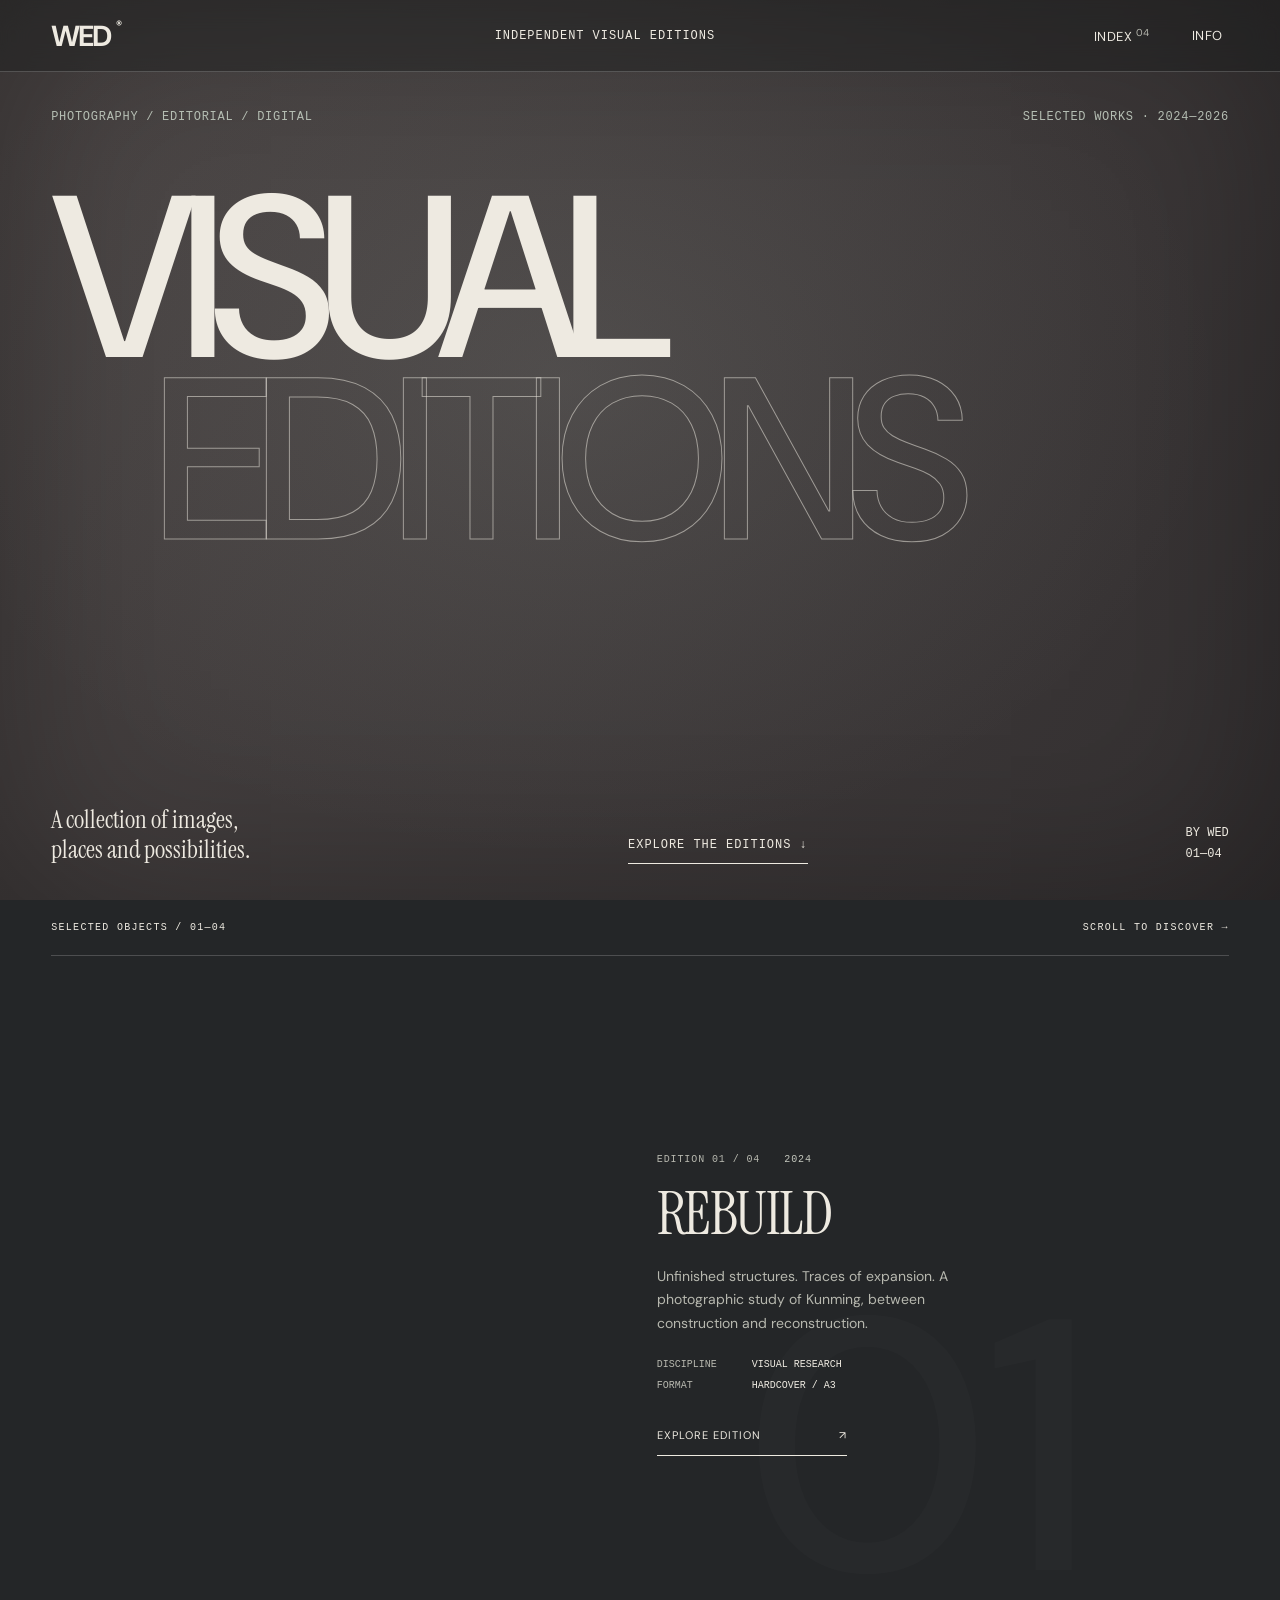
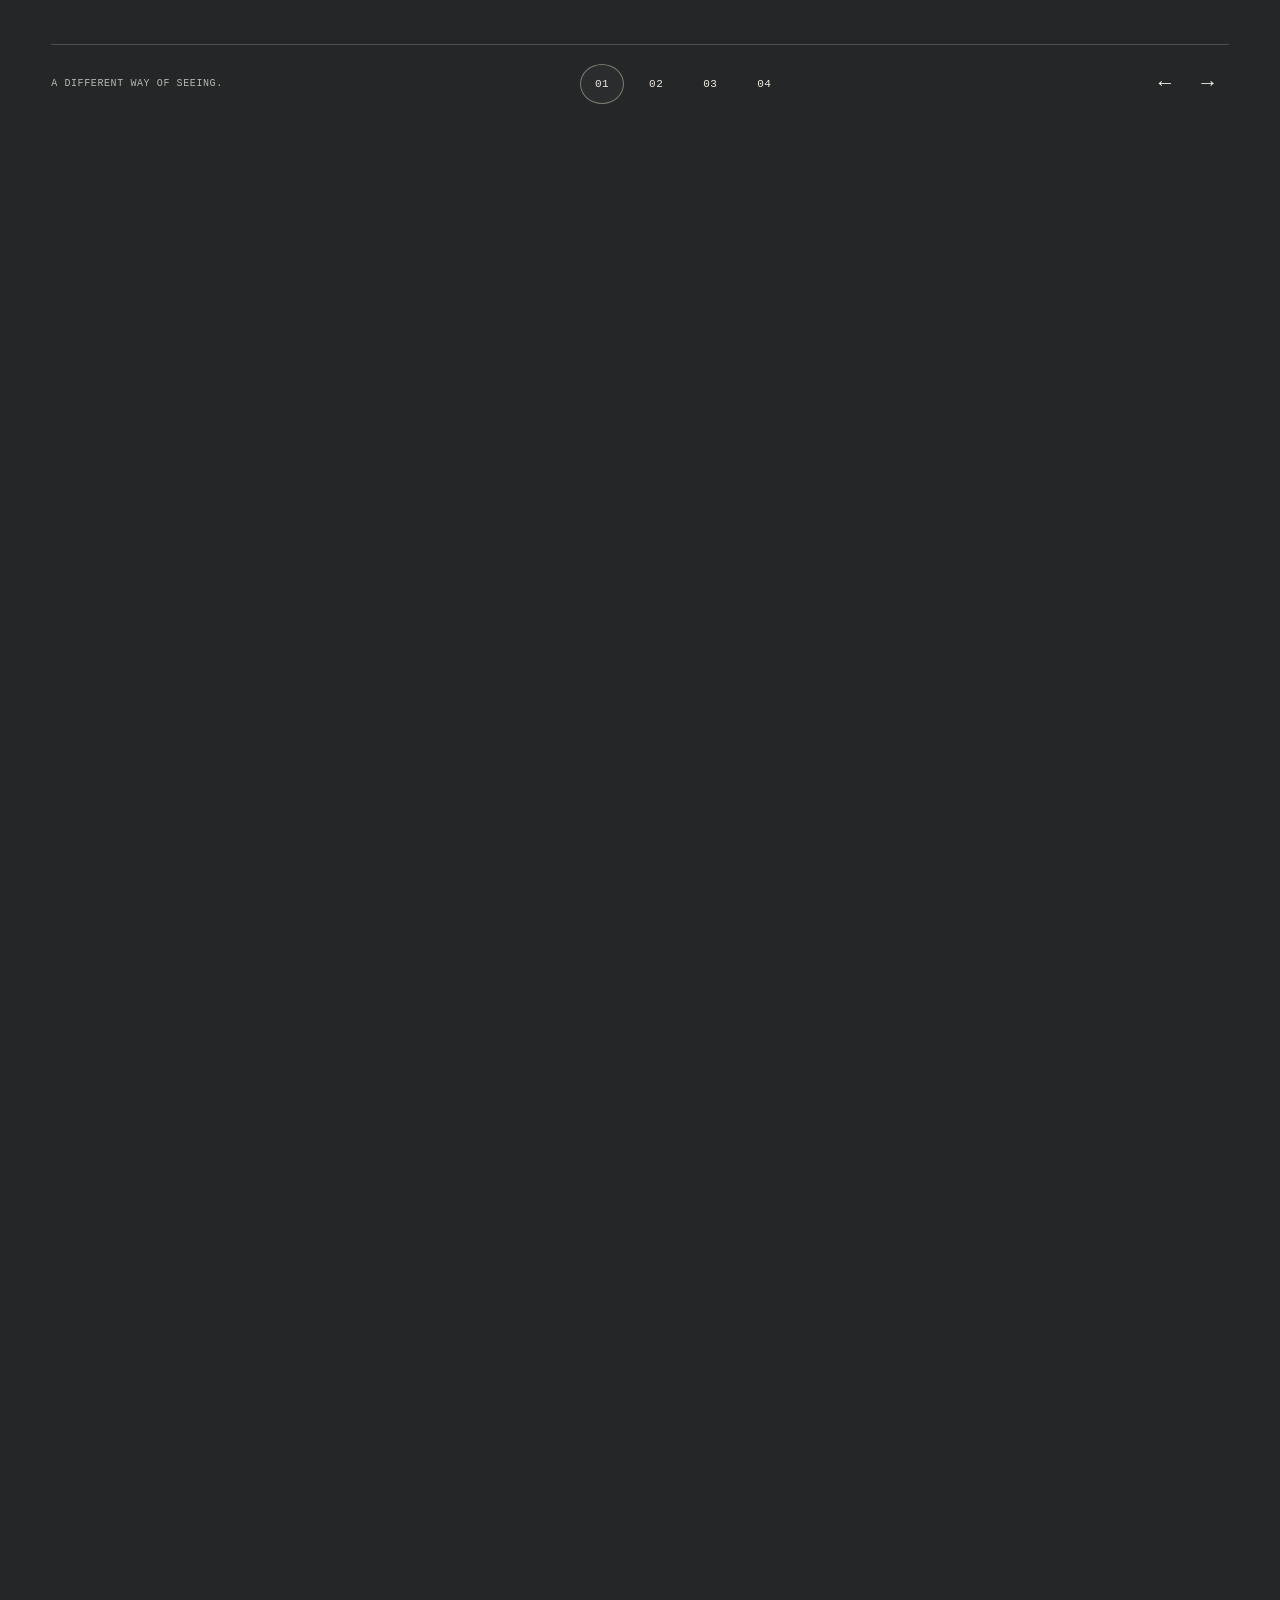
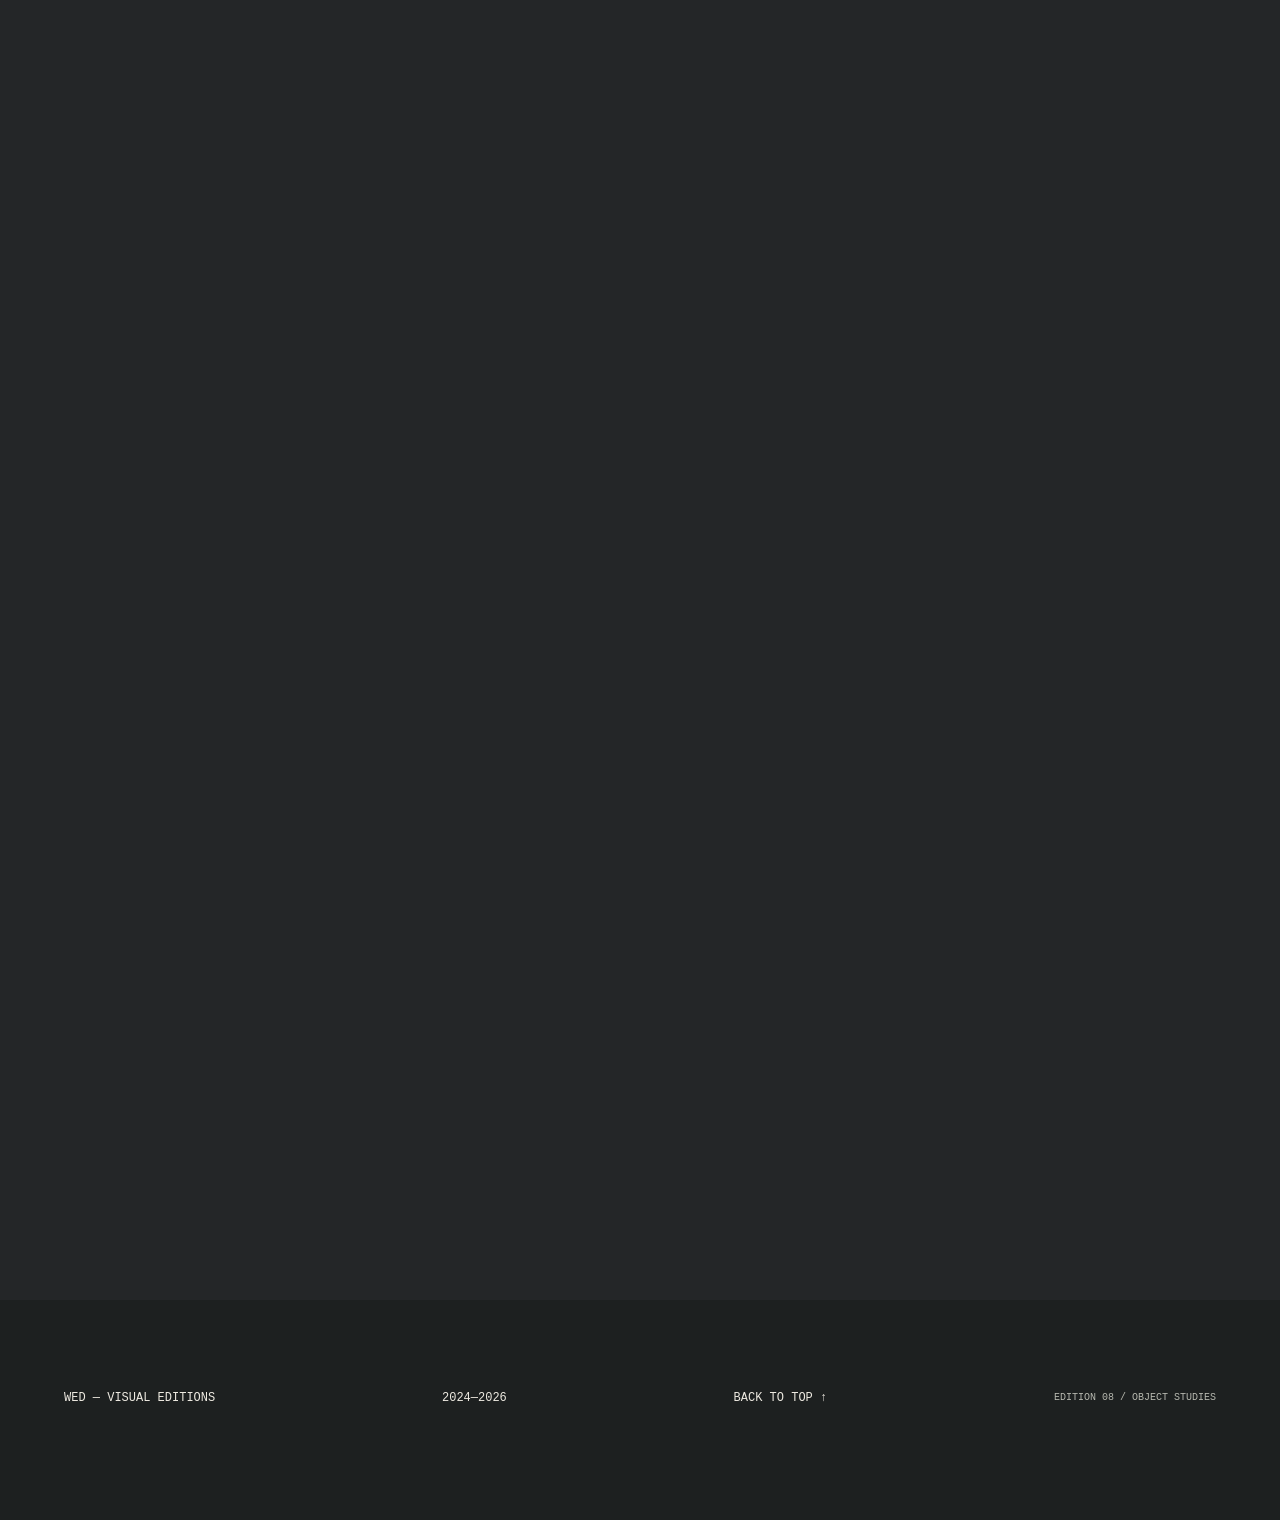
==== commit 82a21eca: "Restore previous typography while retaining exhibition interactions" ====
--- a/index.html
+++ b/index.html
@@ -1,9 +1,9 @@
 <!doctype html>
-<html lang="en"><head><meta charset="utf-8"><meta name="viewport" content="width=device-width,initial-scale=1"><meta name="theme-color" content="#232425"><meta name="description" content="WED — Photography, editorial design and digital experiences. Four independent visual editions, 2024–2026."><title>WED — Visual Editions</title><link rel="icon" href="favicon.svg"><link rel="stylesheet" href="editions.css?v=20261009-8a"></head><body>
+<html lang="en"><head><meta charset="utf-8"><meta name="viewport" content="width=device-width,initial-scale=1"><meta name="theme-color" content="#232425"><meta name="description" content="WED — Photography, editorial design and digital experiences. Four independent visual editions, 2024–2026."><title>WED — Visual Editions</title><link rel="icon" href="favicon.svg"><link rel="stylesheet" href="editions.css?v=20261009-8c"></head><body>
 <div id="environment" aria-hidden="true"></div><canvas id="world" aria-hidden="true"></canvas>
 <header><a class="wordmark" href="#home" aria-label="WED home">WED<span>®</span></a><div id="status">INDEPENDENT VISUAL EDITIONS</div><nav><button id="indexBtn">INDEX <sup>04</sup></button><button id="infoBtn">INFO</button><button id="closeBtn" hidden aria-label="Close project">CLOSE ×</button></nav></header>
-<main id="home"><section class="hero" id="top"><div class="heroTop"><span>PHOTOGRAPHY / EDITORIAL / DIGITAL</span><span>SELECTED WORKS · 2024—2026</span></div><h1><span>VISUAL</span><span class="outline">Editions<span class="heroDot">✳</span></span></h1><div class="heroBottom"><p>A collection of images,<br>places and possibilities.</p><a href="#projects">EXPLORE THE EDITIONS ↓</a><span>BY WED<br>01—04</span></div></section>
+<main id="home"><section class="hero" id="top"><div class="heroTop"><span>PHOTOGRAPHY / EDITORIAL / DIGITAL</span><span>SELECTED WORKS · 2024—2026</span></div><h1><span>VISUAL</span><span class="outline">EDITIONS</span></h1><div class="heroBottom"><p>A collection of images,<br>places and possibilities.</p><a href="#projects">EXPLORE THE EDITIONS ↓</a><span>BY WED<br>01—04</span></div></section>
 <section class="collection" id="projects" aria-label="Selected editions"><div class="galleryStage"><div class="sectionLabel"><span>SELECTED OBJECTS / 01—04</span><span class="galleryHint">SCROLL TO DISCOVER →</span></div><div class="galleryWindow"><div id="projectList"></div></div><div class="galleryNav"><span class="galleryCaption">A DIFFERENT WAY OF SEEING.</span><nav aria-label="Choose edition"><button data-select="0" aria-label="Select REBUILD">01</button><button data-select="1" aria-label="Select Yunnan">02</button><button data-select="2" aria-label="Select Indigo">03</button><button data-select="3" aria-label="Select Shape of Love">04</button></nav><div><button id="galleryPrev" aria-label="Previous edition">←</button><button id="galleryNext" aria-label="Next edition">→</button></div></div></div></section><footer class="homeFooter"><a href="#top">WED — VISUAL EDITIONS</a><span>2024—2026</span><a href="#top">BACK TO TOP ↑</a><small>EDITION 08 / OBJECT STUDIES</small></footer></main>
 <section id="reader" role="dialog" aria-modal="true" aria-label="Project reader" hidden><div id="readerStage" aria-label="Book pages — drag to turn"></div><div id="webReader" hidden></div><div class="readerFooter"><button id="previous">← PREVIOUS</button><span id="pageCount" aria-live="polite">COVER</span><button id="zoomBtn">ENLARGE</button><button id="next">NEXT →</button></div><p class="gestureHint">DRAG A PAGE EDGE · ARROW KEYS TO TURN</p></section>
 <dialog id="catalog"><div class="panelHead"><span id="catalogTitle">EDITION INDEX</span><button data-dismiss="catalog" aria-label="Close index">CLOSE ×</button></div><div id="catalogGrid"></div></dialog><dialog id="information"><div class="panelHead"><span>PUBLICATION NOTES</span><button data-dismiss="information" aria-label="Close information">CLOSE ×</button></div><div id="infoContent"></div></dialog><dialog id="lightbox"><button data-dismiss="lightbox" aria-label="Close image">CLOSE ×</button><div id="lightboxImages"></div></dialog>
-<div id="loading" role="status"><span>WED / PREPARING EDITIONS</span><progress max="1" value="0"></progress></div><p id="notice" role="status" hidden></p><script type="module" src="editions.js?v=20261009-8a"></script><noscript><p>JavaScript is needed for the interactive editions.</p></noscript></body></html>
+<div id="loading" role="status"><span>WED / PREPARING EDITIONS</span><progress max="1" value="0"></progress></div><p id="notice" role="status" hidden></p><script type="module" src="editions.js?v=20261009-8c"></script><noscript><p>JavaScript is needed for the interactive editions.</p></noscript></body></html>
--- a/editions.css
+++ b/editions.css
@@ -7,8 +7,8 @@
 :root{--ink:#eeeae1;--muted:#b7b8af}
 header{height:72px;background:#171b1b65;padding-inline:4vw}
 .hero{min-height:680px;padding-top:110px;height:100svh}
-.hero h1{font-size:clamp(100px,19vw,310px);margin-top:9vh;line-height:.8;letter-spacing:-.075em}
-.hero h1 .outline{font-family:'Instrument Serif',Georgia,serif;font-style:italic;font-weight:400;-webkit-text-stroke:0;color:var(--ink);letter-spacing:-.065em;margin:0 0 0 24vw;font-size:.88em}
+.hero h1{font-size:clamp(100px,18vw,320px);margin-top:7vh;line-height:.79;letter-spacing:-.07em}
+.hero h1 .outline{font-family:inherit;font-style:normal;font-weight:inherit;-webkit-text-stroke:1px #ece8df88;color:transparent;letter-spacing:inherit;margin-left:8vw;font-size:1em}
 .heroDot{display:inline!important;font:normal .32em Arial;vertical-align:middle;margin-left:3vw;color:#c4d3b5}
 .heroTop{color:#b5beb3}.heroBottom p{font-size:25px}.heroBottom a{letter-spacing:.08em}
 #environment{transition:background-color 1.4s;background-image:radial-gradient(ellipse at 44% 42%,#bfc7bf20,transparent 65%),linear-gradient(120deg,#10141155,#080a0b88)}
@@ -24,7 +24,7 @@
 .edition h2{font-size:clamp(38px,4.6vw,80px);margin-bottom:22px;line-height:.95}
 .edition p{font-size:14px;line-height:1.65;max-width:330px}
 .edition dl{font-size:10px;margin:24px 0;gap:10px;grid-template-columns:85px 1fr}
-.edition:before{font:italic 32vw 'Instrument Serif',Georgia;right:7vw;bottom:-3vh;color:#ffffff04}
+.edition:before{font:500 28vw 'DM Sans',Arial,sans-serif;right:7vw;bottom:-3vh;color:#ffffff04}
 .enterEdition{font-size:11px;letter-spacing:.09em}
 .objectSlot:after{content:'OPEN EDITION ↗';position:absolute;bottom:0;left:50%;transform:translate(-50%,8px);opacity:0;font:10px 'Courier New',monospace;letter-spacing:.14em;transition:.3s;color:var(--ink)}
 .objectSlot:hover:after,.objectSlot:focus-visible:after{opacity:1;transform:translate(-50%,0)}
@@ -36,14 +36,14 @@
 body.reading .galleryStage{pointer-events:none}
 @media(max-width:800px){
 header{height:66px}.hero{min-height:600px;padding-top:100px}
-.hero h1{font-size:25vw;margin-top:13vh}.hero h1 .outline{margin:15px 0 0 8vw;font-size:1.07em}.heroDot{margin-left:2vw}
+.hero h1{font-size:23vw;margin-top:50px;line-height:.95}.hero h1 .outline{margin:0;font-size:1em}
 .heroBottom p{font-size:20px}
 .collection{height:auto}.galleryStage{position:relative;top:0;height:auto;min-height:0;overflow:hidden}
 .sectionLabel{font-size:9px;gap:20px}.galleryHint{font-size:0}.galleryHint:after{content:'SWIPE TO DISCOVER →';font-size:9px}
 .galleryWindow{height:auto;overflow-x:auto;scroll-snap-type:x mandatory;scrollbar-width:none;overscroll-behavior-x:contain}
 #projectList{padding-left:0;transform:none!important;height:auto}
 .edition{width:92vw;flex-basis:92vw;display:block;padding:12px 4vw 22px;scroll-snap-align:center}
-.edition .objectSlot{height:48svh;min-height:290px}.editionCopy{padding:10px 3vw}
+.edition .objectSlot{height:48svh;min-height:290px;touch-action:auto}.editionCopy{padding:10px 3vw}
 .edition h2{font-size:40px;max-width:100%;margin-bottom:15px}.editionNumber{margin-bottom:15px}
 .edition p{font-size:13px;max-width:100%}.edition dl{display:none}.enterEdition{margin-top:8px}
 .galleryNav{position:relative;inset:auto;margin:0 4vw;padding:12px 0}.galleryCaption{display:none}
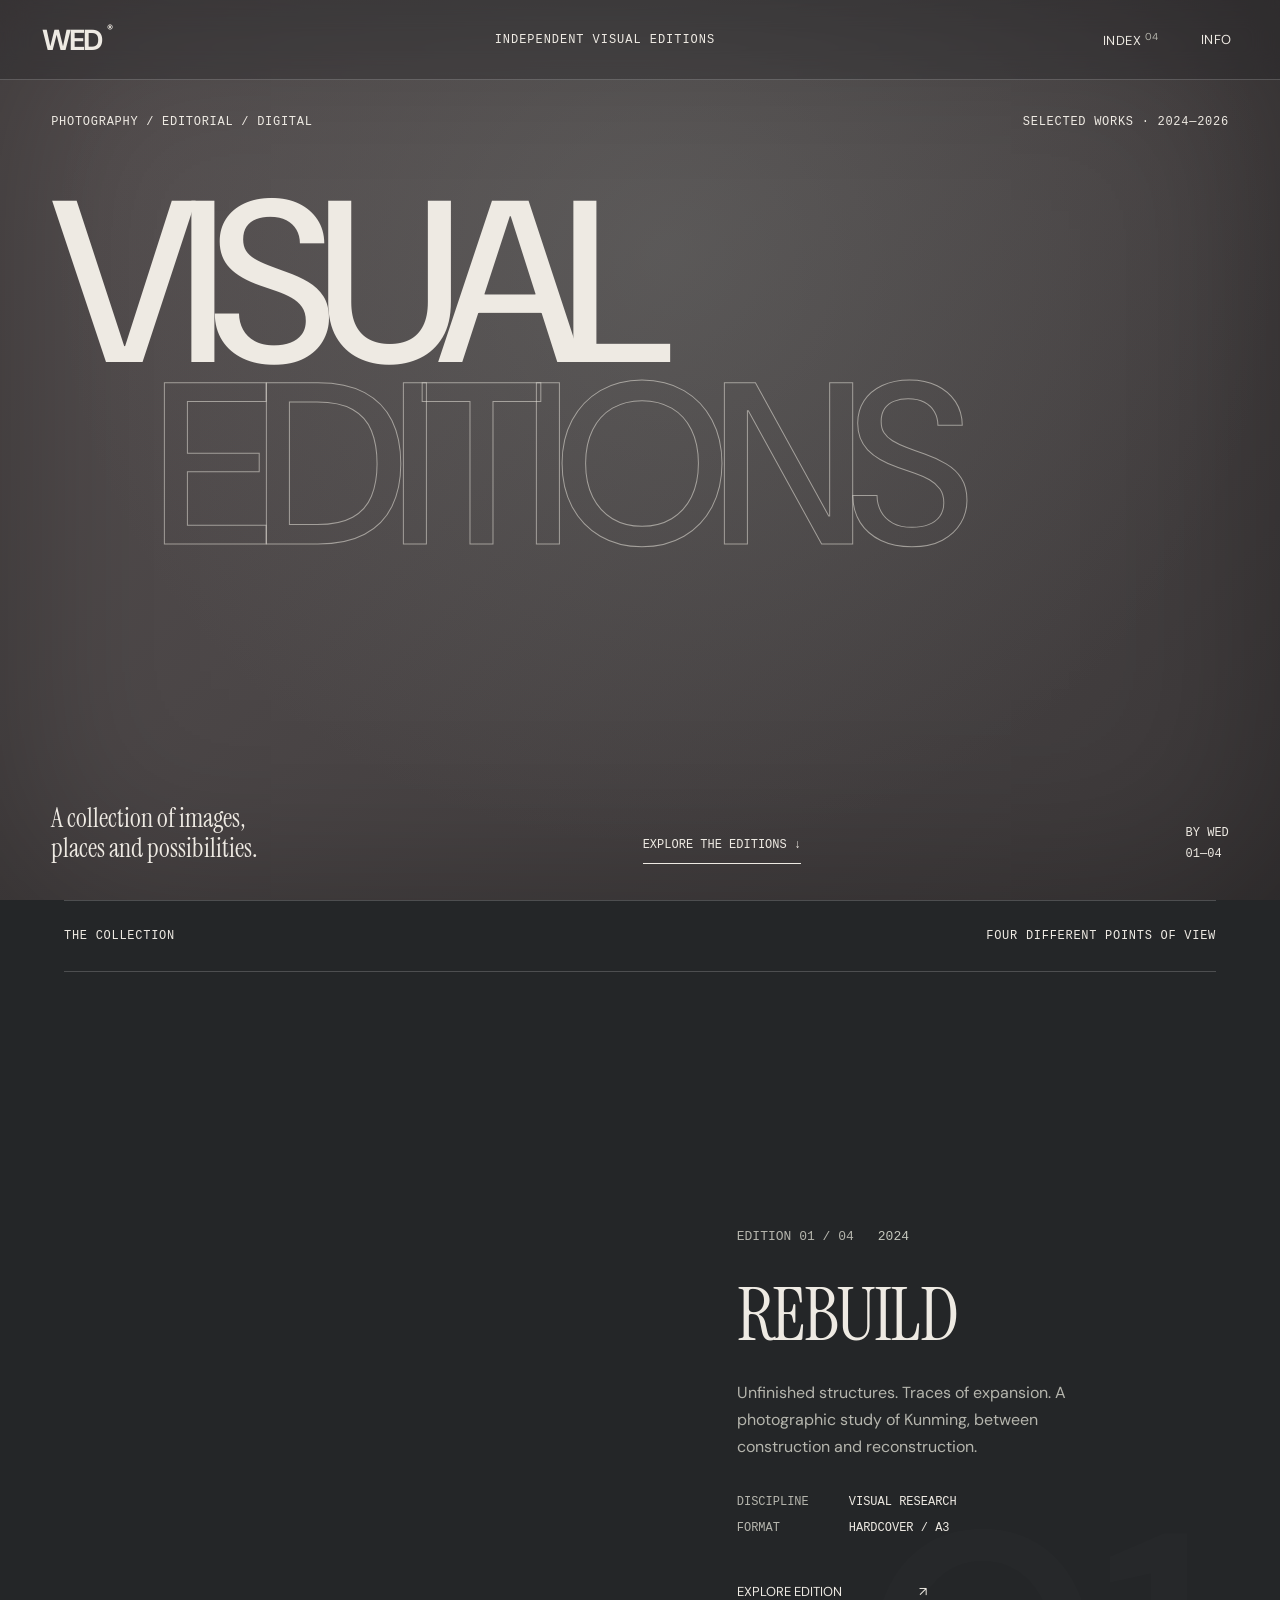
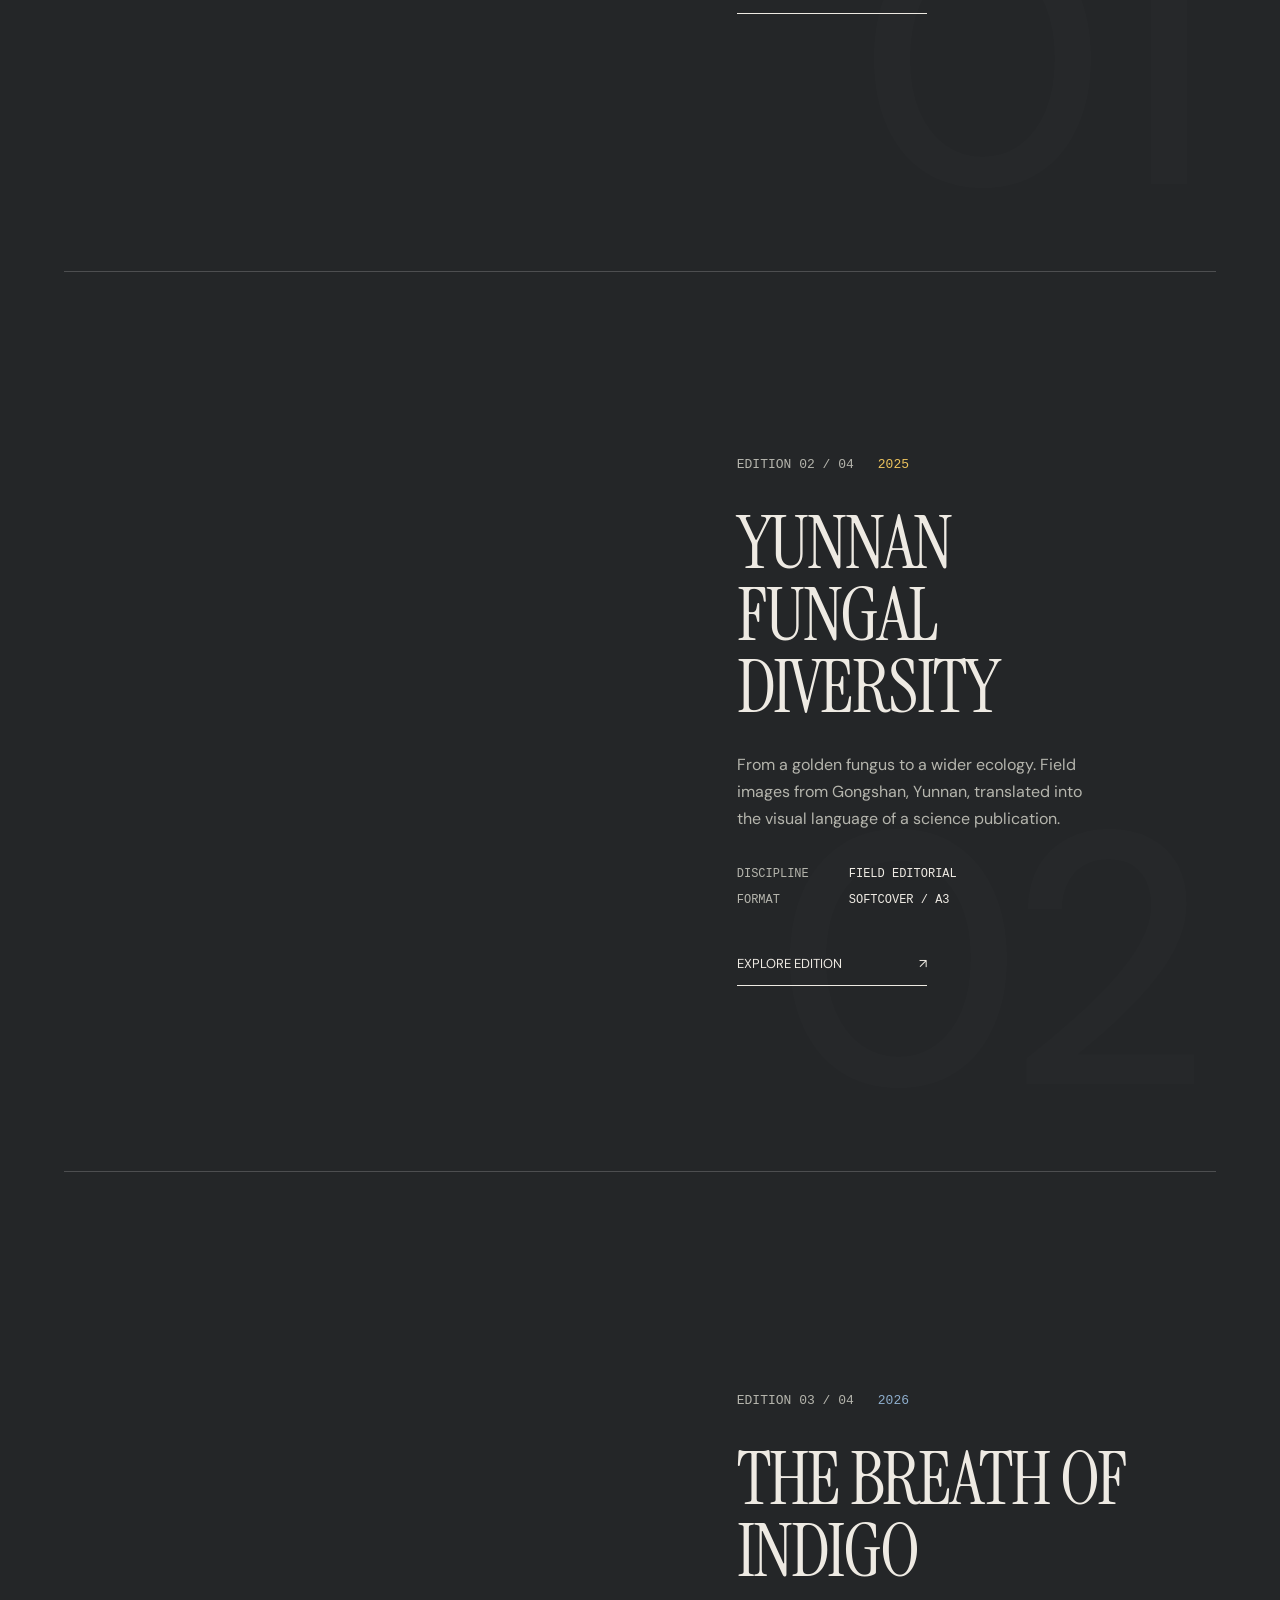
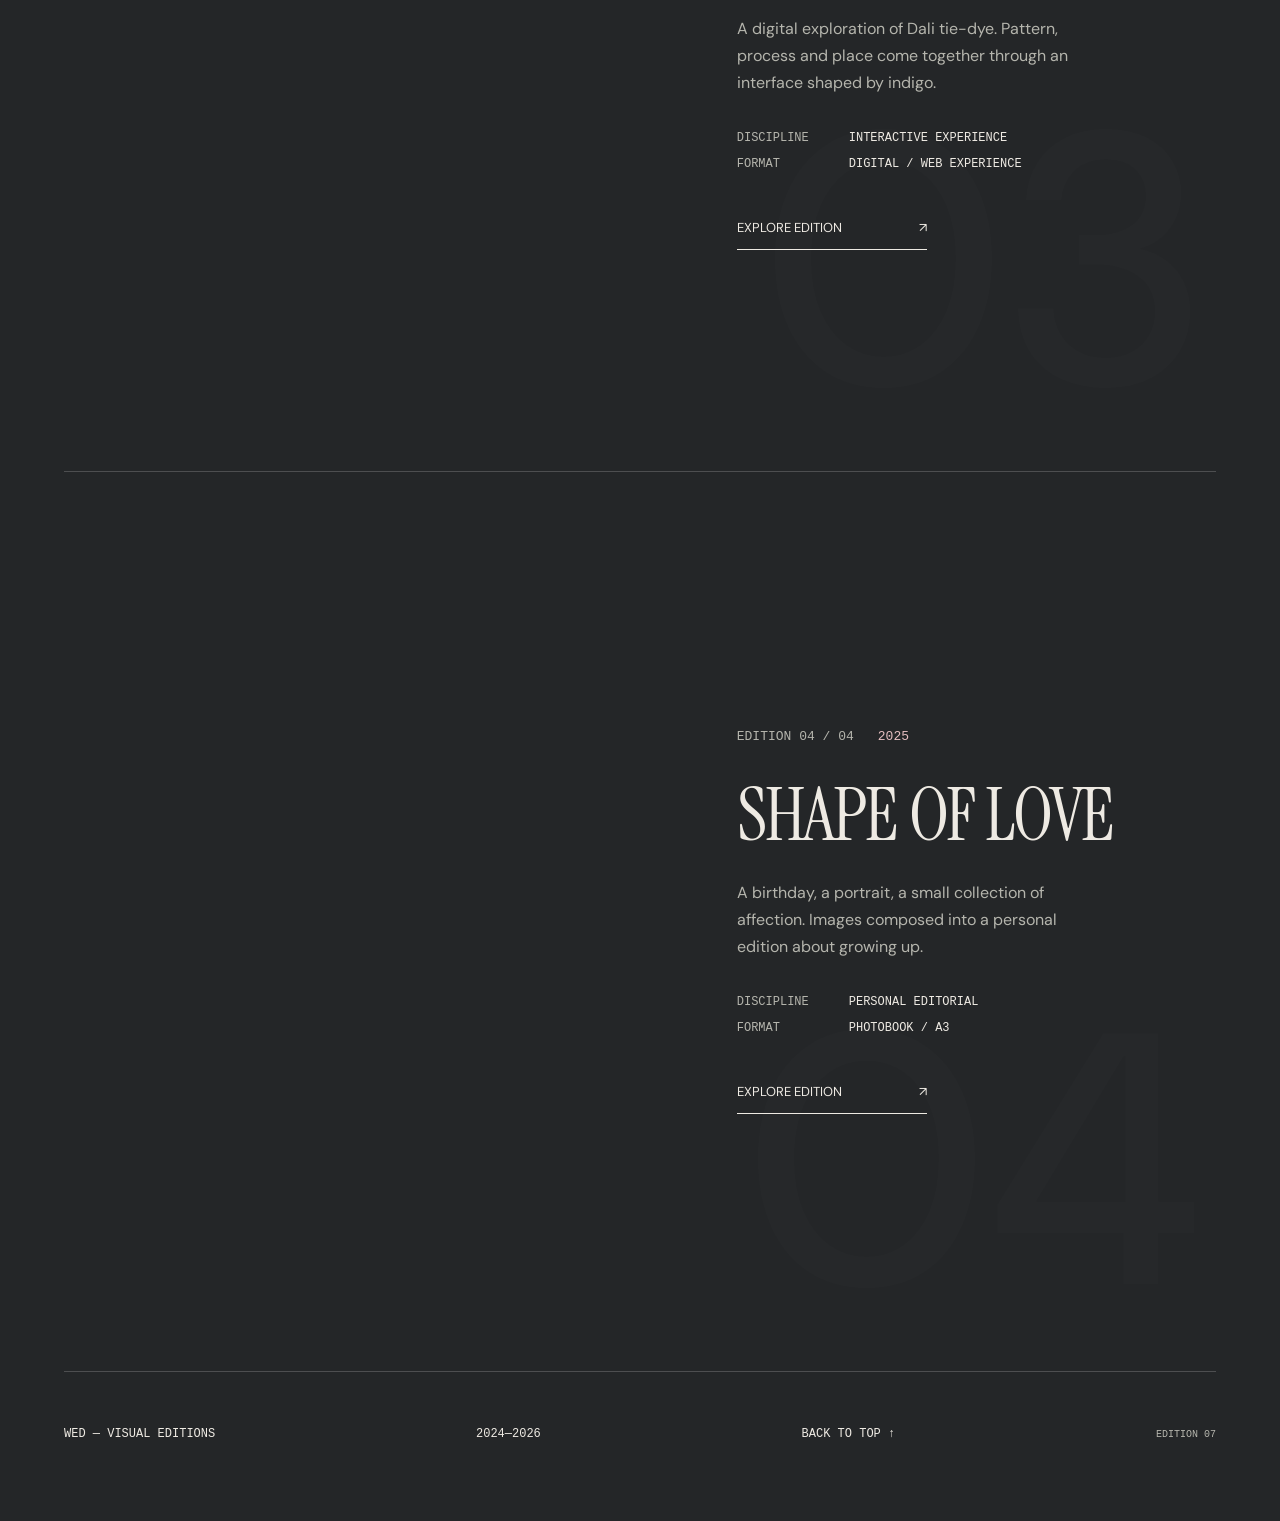
==== commit b580d296: "Restore previous edition 07 design as requested" ====
--- a/index.html
+++ b/index.html
@@ -1,9 +1,9 @@
 <!doctype html>
-<html lang="en"><head><meta charset="utf-8"><meta name="viewport" content="width=device-width,initial-scale=1"><meta name="theme-color" content="#232425"><meta name="description" content="WED — Photography, editorial design and digital experiences. Four independent visual editions, 2024–2026."><title>WED — Visual Editions</title><link rel="icon" href="favicon.svg"><link rel="stylesheet" href="editions.css?v=20261009-8c"></head><body>
+<html lang="en"><head><meta charset="utf-8"><meta name="viewport" content="width=device-width,initial-scale=1"><meta name="theme-color" content="#232425"><meta name="description" content="WED — Photography, editorial design and digital experiences. Four independent visual editions, 2024–2026."><title>WED — Visual Editions</title><link rel="icon" href="favicon.svg"><link rel="stylesheet" href="editions.css?v=20261009-restore"></head><body>
 <div id="environment" aria-hidden="true"></div><canvas id="world" aria-hidden="true"></canvas>
 <header><a class="wordmark" href="#home" aria-label="WED home">WED<span>®</span></a><div id="status">INDEPENDENT VISUAL EDITIONS</div><nav><button id="indexBtn">INDEX <sup>04</sup></button><button id="infoBtn">INFO</button><button id="closeBtn" hidden aria-label="Close project">CLOSE ×</button></nav></header>
 <main id="home"><section class="hero" id="top"><div class="heroTop"><span>PHOTOGRAPHY / EDITORIAL / DIGITAL</span><span>SELECTED WORKS · 2024—2026</span></div><h1><span>VISUAL</span><span class="outline">EDITIONS</span></h1><div class="heroBottom"><p>A collection of images,<br>places and possibilities.</p><a href="#projects">EXPLORE THE EDITIONS ↓</a><span>BY WED<br>01—04</span></div></section>
-<section class="collection" id="projects" aria-label="Selected editions"><div class="galleryStage"><div class="sectionLabel"><span>SELECTED OBJECTS / 01—04</span><span class="galleryHint">SCROLL TO DISCOVER →</span></div><div class="galleryWindow"><div id="projectList"></div></div><div class="galleryNav"><span class="galleryCaption">A DIFFERENT WAY OF SEEING.</span><nav aria-label="Choose edition"><button data-select="0" aria-label="Select REBUILD">01</button><button data-select="1" aria-label="Select Yunnan">02</button><button data-select="2" aria-label="Select Indigo">03</button><button data-select="3" aria-label="Select Shape of Love">04</button></nav><div><button id="galleryPrev" aria-label="Previous edition">←</button><button id="galleryNext" aria-label="Next edition">→</button></div></div></div></section><footer class="homeFooter"><a href="#top">WED — VISUAL EDITIONS</a><span>2024—2026</span><a href="#top">BACK TO TOP ↑</a><small>EDITION 08 / OBJECT STUDIES</small></footer></main>
+<section class="collection" id="projects"><div class="sectionLabel"><span>THE COLLECTION</span><span>FOUR DIFFERENT POINTS OF VIEW</span></div><div id="projectList"></div></section><footer class="homeFooter"><a href="#top">WED — VISUAL EDITIONS</a><span>2024—2026</span><a href="#top">BACK TO TOP ↑</a><small>EDITION 07</small></footer></main>
 <section id="reader" role="dialog" aria-modal="true" aria-label="Project reader" hidden><div id="readerStage" aria-label="Book pages — drag to turn"></div><div id="webReader" hidden></div><div class="readerFooter"><button id="previous">← PREVIOUS</button><span id="pageCount" aria-live="polite">COVER</span><button id="zoomBtn">ENLARGE</button><button id="next">NEXT →</button></div><p class="gestureHint">DRAG A PAGE EDGE · ARROW KEYS TO TURN</p></section>
 <dialog id="catalog"><div class="panelHead"><span id="catalogTitle">EDITION INDEX</span><button data-dismiss="catalog" aria-label="Close index">CLOSE ×</button></div><div id="catalogGrid"></div></dialog><dialog id="information"><div class="panelHead"><span>PUBLICATION NOTES</span><button data-dismiss="information" aria-label="Close information">CLOSE ×</button></div><div id="infoContent"></div></dialog><dialog id="lightbox"><button data-dismiss="lightbox" aria-label="Close image">CLOSE ×</button><div id="lightboxImages"></div></dialog>
-<div id="loading" role="status"><span>WED / PREPARING EDITIONS</span><progress max="1" value="0"></progress></div><p id="notice" role="status" hidden></p><script type="module" src="editions.js?v=20261009-8c"></script><noscript><p>JavaScript is needed for the interactive editions.</p></noscript></body></html>
+<div id="loading" role="status"><span>WED / PREPARING EDITIONS</span><progress max="1" value="0"></progress></div><p id="notice" role="status" hidden></p><script type="module" src="editions.js?v=20261009-restore"></script><noscript><p>JavaScript is needed for the interactive editions.</p></noscript></body></html>
--- a/editions.css
+++ b/editions.css
@@ -2,51 +2,3 @@
 :root{--ink:#eeeae3;--muted:#b5b5ad;--line:#ffffff30;--accent:#b9c4b8;color-scheme:dark;font:16px 'DM Sans',Arial,sans-serif}*{box-sizing:border-box}html{scroll-behavior:smooth;scroll-padding-top:90px}body{margin:0;background:#242628;color:var(--ink);overflow-x:hidden}button{font:inherit;color:inherit;border:0;background:none;cursor:pointer}button:focus-visible,a:focus-visible{outline:2px solid var(--ink);outline-offset:7px}a{color:inherit;text-decoration:none}[hidden]{display:none!important}#environment{position:fixed;inset:0;z-index:-1;background:radial-gradient(ellipse at 52% 28%,#7d817e50,transparent 65%),linear-gradient(135deg,#37393955,#181a1b88);transition:background-color 1.5s;background-color:#282b2c}#environment:after{content:'';position:absolute;inset:0;box-shadow:inset 0 0 15vw #0005}#world{position:fixed;inset:0;width:100%;height:100%;z-index:2;pointer-events:none}header{position:fixed;inset:0 0 auto;height:80px;display:flex;align-items:center;justify-content:space-between;padding:0 3.3vw;z-index:20;border-bottom:1px solid var(--line);background:#20222350;backdrop-filter:blur(14px)}.wordmark{font-size:29px;font-weight:700;letter-spacing:-2px}.wordmark span{font-size:12px;vertical-align:top;letter-spacing:0;margin-left:6px}#status{font:12px 'Courier New',monospace;letter-spacing:.08em}nav{display:flex;gap:30px}nav button{font-size:13px;letter-spacing:.04em}sup{font-size:10px;color:var(--muted)}.hero{min-height:850px;height:100svh;position:relative;padding:115px 4vw 36px;isolation:isolate}.heroTop,.sectionLabel{display:flex;justify-content:space-between;font:12px 'Courier New',monospace;letter-spacing:.06em}.hero h1{font-size:clamp(100px,18vw,320px);line-height:.79;letter-spacing:-.07em;margin:7vh 0 0;font-weight:500;position:relative;z-index:1;pointer-events:none}.hero h1 span{display:block}.hero h1 .outline{margin-left:8vw;-webkit-text-stroke:1px #ece8df88;color:transparent}.heroObject{position:absolute!important;width:clamp(340px,38vw,610px)!important;height:70vh!important;max-height:760px;left:44%;top:17%;z-index:3}.objectSlot{position:relative;display:block;padding:0;aspect-ratio:297/420;width:100%;cursor:pointer}.fallback{width:100%;height:100%;object-fit:contain;transition:opacity .4s}.gpu-ready .fallback{opacity:0}.heroBottom{position:absolute;inset:auto 4vw 36px;display:flex;align-items:end;justify-content:space-between;z-index:3;pointer-events:none}.heroBottom>*{pointer-events:auto}.heroBottom p{font-family:'Instrument Serif',Georgia,serif;font-size:26px;line-height:1.18;margin:0}.heroBottom a,.heroBottom>span{font:12px/1.7 'Courier New',monospace}.heroBottom a{padding-bottom:8px;border-bottom:1px solid var(--ink)}.collection{padding:0 5vw}.sectionLabel{padding:28px 0;border-top:1px solid var(--line);border-bottom:1px solid var(--line)}.edition{min-height:900px;height:100svh;display:grid;grid-template-columns:52% 1fr;gap:7%;align-items:center;position:relative;border-bottom:1px solid var(--line);padding:50px 3vw}.edition .objectSlot{width:100%;height:min(80vh,790px);aspect-ratio:auto;z-index:3}.editionCopy{position:relative;z-index:3;padding-right:2vw;transform:translateY(35px);opacity:.25;transition:transform 1s,opacity 1s}.edition.visible .editionCopy{transform:none;opacity:1}.editionNumber{font:13px 'Courier New',monospace;display:flex;gap:24px;color:var(--muted);margin-bottom:35px}.editionNumber span:last-child{color:var(--accent)}.edition h2{font-family:'Instrument Serif',Georgia,serif;font-size:clamp(46px,5.8vw,100px);font-weight:400;line-height:.97;letter-spacing:-.025em;margin:0 0 28px}.edition p{font-size:16px;line-height:1.7;color:var(--muted);max-width:360px}.edition dl{display:grid;grid-template-columns:100px 1fr;margin:35px 0;gap:12px;font:12px 'Courier New',monospace}.edition dd{margin:0}.edition dt{color:var(--muted)}.enterEdition{font-size:13px;padding:13px 0;border-bottom:1px solid var(--ink);min-width:190px;text-align:left}.enterEdition span{float:right;transition:transform .3s}.enterEdition:hover span{transform:translate(4px,-4px)}.edition:before{content:attr(data-no);font-size:28vw;line-height:1;position:absolute;right:1vw;bottom:30px;font-weight:500;color:#ffffff03;pointer-events:none}.homeFooter{display:flex;gap:24px;justify-content:space-between;align-items:center;padding:55px 5vw 80px;font:12px 'Courier New',monospace;position:relative;z-index:3}.homeFooter small{font-size:10px;color:var(--muted)}body.reading main{opacity:0;pointer-events:none}main{transition:opacity .7s}body.reading{overflow:hidden}#reader{position:fixed;inset:80px 0 0;z-index:4}#readerStage{position:absolute;inset:15px 5vw 90px;touch-action:none;cursor:grab}#readerStage:active{cursor:grabbing}.readerFooter{position:absolute;bottom:23px;left:3.3vw;right:3.3vw;display:flex;align-items:center;justify-content:space-between;font:12px 'Courier New',monospace;gap:14px}.readerFooter button{font-size:12px;min-height:44px}.gestureHint{position:absolute;bottom:68px;width:100%;text-align:center;pointer-events:none;font:10px 'Courier New',monospace;color:var(--muted);letter-spacing:.08em}#webReader{position:absolute;inset:35px 8vw 110px;overflow:auto;overscroll-behavior:contain;background:#102d46;box-shadow:0 25px 60px #0008;border:1px solid #ffffff30;scroll-behavior:smooth}.browserBar{position:sticky;top:0;background:#0b2239ed;backdrop-filter:blur(12px);z-index:2;padding:15px 20px;font:12px 'Courier New',monospace}.browserBar span{margin-left:24px}.webTabs{display:flex;gap:25px;padding:14px 20px;position:sticky;top:43px;background:#0b2239ed;z-index:2}.webTabs button{font:12px 'Courier New',monospace}.webSection{margin:0;position:relative;scroll-margin-top:96px}.webSection img{width:100%;height:auto;display:block}.webSection figcaption{font:12px 'Courier New',monospace;padding:20px;background:#0b2239}dialog{color:var(--ink);border:1px solid var(--line);background:#242628f5;backdrop-filter:blur(25px);padding:35px;max-height:90svh;overscroll-behavior:contain}dialog::backdrop{background:#080b0dcc;backdrop-filter:blur(7px)}dialog[open]{animation:panelIn .45s cubic-bezier(.2,.8,.2,1)}.panelHead{display:flex;align-items:center;justify-content:space-between;font:12px 'Courier New',monospace;padding-bottom:25px;border-bottom:1px solid var(--line);gap:25px}.panelHead button{font-size:12px;min-height:30px}#catalog{width:92vw;max-width:1500px}#catalogGrid{display:grid;grid-template-columns:repeat(4,1fr);gap:35px;padding-top:35px}.catalogItem{text-align:left;padding:0}.catalogItem img{width:100%;height:40vh;object-fit:contain;background:#ffffff08}.catalogItem span{font:12px/1.6 'Courier New',monospace;display:block;margin-top:18px}#information{margin:0 0 0 auto;height:100svh;max-height:100svh;width:min(560px,90vw);padding:35px 40px}#infoContent h2{font:60px/1 'Instrument Serif',Georgia,serif;margin:65px 0 35px}#infoContent p{font-size:16px;line-height:1.8;color:var(--muted)}#infoContent dl{display:grid;grid-template-columns:90px 1fr;gap:20px;font:13px/1.5 'Courier New',monospace}#infoContent dd{margin:0}#infoContent dt{color:var(--muted)}#lightbox{width:100vw;height:100svh;max-width:100vw;max-height:100svh;background:#0c0d0ef5;border:0;margin:0}#lightbox>button{position:absolute;right:30px;top:25px;z-index:2;font-size:13px}#lightboxImages{display:flex;width:100%;height:100%;align-items:center;justify-content:center;gap:15px}#lightboxImages img{max-width:49%;max-height:88svh;object-fit:contain}#lightboxImages img:only-child{max-width:95%}#loading{position:fixed;bottom:25px;left:30px;z-index:25;background:#202324ee;padding:18px;font:11px 'Courier New',monospace;transition:opacity .5s}#loading progress{display:block;width:100%;height:2px;margin-top:12px;accent-color:#fff}#notice{position:fixed;bottom:90px;left:5%;max-width:90%;background:#232628;padding:15px;z-index:30;font-size:14px}@keyframes panelIn{from{opacity:0;transform:translateY(25px)}to{opacity:1;transform:none}}
 @media(max-width:800px){header{height:66px;padding:0 5vw}.wordmark{font-size:25px}#status{display:none}nav{gap:18px}nav button{font-size:12px}.hero{min-height:740px;height:100svh;padding:95px 5vw 25px}.heroTop{font-size:10px}.heroTop span:last-child{display:none}.hero h1{font-size:23vw;margin-top:50px;line-height:.95}.hero h1 .outline{margin-left:0}.heroObject{left:16%;top:25%;width:72vw!important;height:55vh!important}.heroBottom{inset:auto 5vw 32px;gap:20px}.heroBottom p{font-size:21px}.heroBottom>span{display:none}.heroBottom a{font-size:10px;max-width:105px}.sectionLabel{font-size:10px;gap:20px;line-height:1.5}.edition{height:auto;min-height:0;display:block;padding:30px 0 60px}.edition .objectSlot{height:64vh;min-height:410px;width:100%}.editionCopy{padding:10px 5vw}.editionNumber{margin-bottom:23px}.edition h2{font-size:54px;max-width:360px}.edition p{font-size:16px}.edition dl{margin:25px 0}.edition:before{font-size:60vw;bottom:20px}.homeFooter{flex-wrap:wrap;padding-bottom:40px;line-height:1.5}.homeFooter small{width:100%}#reader{top:66px}#readerStage{inset:10px 0 100px}.readerFooter{flex-wrap:wrap;bottom:15px;font-size:11px}#zoomBtn{order:4;width:100%;min-height:30px}.gestureHint{bottom:100px;font-size:9px}#webReader{inset:20px 4vw 110px}.webTabs{gap:16px;padding:14px 10px}.webTabs button{font-size:10px}.browserBar{font-size:10px;padding:14px 10px}#catalog{padding:22px}#catalogGrid{grid-template-columns:repeat(2,1fr);gap:24px 16px}.catalogItem img{height:26vh}.catalogItem span{font-size:10px}#information{width:100%;height:87svh;margin:auto 0 0;padding:25px}#lightbox{padding:55px 10px 20px}#lightboxImages{flex-direction:column}#lightboxImages img{max-width:96%;max-height:42svh}#lightboxImages img:only-child{max-height:85svh}#infoContent h2{font-size:50px}}
 @media(prefers-reduced-motion:reduce){html{scroll-behavior:auto}*,*:before,*:after{animation-duration:.01ms!important;transition-duration:.01ms!important}}
-
-/* Edition 08 — a horizontal exhibition, with a native touch rail. */
-:root{--ink:#eeeae1;--muted:#b7b8af}
-header{height:72px;background:#171b1b65;padding-inline:4vw}
-.hero{min-height:680px;padding-top:110px;height:100svh}
-.hero h1{font-size:clamp(100px,18vw,320px);margin-top:7vh;line-height:.79;letter-spacing:-.07em}
-.hero h1 .outline{font-family:inherit;font-style:normal;font-weight:inherit;-webkit-text-stroke:1px #ece8df88;color:transparent;letter-spacing:inherit;margin-left:8vw;font-size:1em}
-.heroDot{display:inline!important;font:normal .32em Arial;vertical-align:middle;margin-left:3vw;color:#c4d3b5}
-.heroTop{color:#b5beb3}.heroBottom p{font-size:25px}.heroBottom a{letter-spacing:.08em}
-#environment{transition:background-color 1.4s;background-image:radial-gradient(ellipse at 44% 42%,#bfc7bf20,transparent 65%),linear-gradient(120deg,#10141155,#080a0b88)}
-.collection{height:400svh;padding:0;position:relative}
-.galleryStage{position:sticky;top:72px;height:calc(100svh - 72px);min-height:560px;overflow:hidden}
-.sectionLabel{margin:0 4vw;padding:22px 0;border-top:0;font-size:10px;letter-spacing:.13em}
-.galleryWindow{overflow:hidden;height:calc(100% - 130px)}
-#projectList{height:100%;display:flex;width:max-content;will-change:transform;padding-left:4vw}
-.edition{width:88vw;flex:0 0 88vw;height:100%;min-height:0;grid-template-columns:53% 1fr;gap:4%;padding:10px 5vw 10px 0;border:0;align-items:center}
-.edition .objectSlot{height:100%;min-height:0;touch-action:pan-y}
-.editionCopy{padding:0 3vw 0 0;opacity:1;transform:none;transition:opacity .6s}
-.editionNumber{font-size:10px;letter-spacing:.09em;margin-bottom:22px}
-.edition h2{font-size:clamp(38px,4.6vw,80px);margin-bottom:22px;line-height:.95}
-.edition p{font-size:14px;line-height:1.65;max-width:330px}
-.edition dl{font-size:10px;margin:24px 0;gap:10px;grid-template-columns:85px 1fr}
-.edition:before{font:500 28vw 'DM Sans',Arial,sans-serif;right:7vw;bottom:-3vh;color:#ffffff04}
-.enterEdition{font-size:11px;letter-spacing:.09em}
-.objectSlot:after{content:'OPEN EDITION ↗';position:absolute;bottom:0;left:50%;transform:translate(-50%,8px);opacity:0;font:10px 'Courier New',monospace;letter-spacing:.14em;transition:.3s;color:var(--ink)}
-.objectSlot:hover:after,.objectSlot:focus-visible:after{opacity:1;transform:translate(-50%,0)}
-.galleryNav{position:absolute;bottom:22px;left:4vw;right:4vw;display:flex;align-items:center;justify-content:space-between;border-top:1px solid var(--line);padding-top:16px;font:10px 'Courier New',monospace;letter-spacing:.06em}
-.galleryNav nav{gap:10px}.galleryNav button{font:11px 'Courier New',monospace;padding:10px 14px;min-height:40px;border:1px solid transparent}
-.galleryNav button[aria-current=true]{border-color:#eeeecc66;border-radius:50%;background:#ffffff08}
-.galleryNav>div button{font-size:21px}.galleryCaption{color:var(--muted)}
-.homeFooter{min-height:220px;background:#10151455}
-body.reading .galleryStage{pointer-events:none}
-@media(max-width:800px){
-header{height:66px}.hero{min-height:600px;padding-top:100px}
-.hero h1{font-size:23vw;margin-top:50px;line-height:.95}.hero h1 .outline{margin:0;font-size:1em}
-.heroBottom p{font-size:20px}
-.collection{height:auto}.galleryStage{position:relative;top:0;height:auto;min-height:0;overflow:hidden}
-.sectionLabel{font-size:9px;gap:20px}.galleryHint{font-size:0}.galleryHint:after{content:'SWIPE TO DISCOVER →';font-size:9px}
-.galleryWindow{height:auto;overflow-x:auto;scroll-snap-type:x mandatory;scrollbar-width:none;overscroll-behavior-x:contain}
-#projectList{padding-left:0;transform:none!important;height:auto}
-.edition{width:92vw;flex-basis:92vw;display:block;padding:12px 4vw 22px;scroll-snap-align:center}
-.edition .objectSlot{height:48svh;min-height:290px;touch-action:auto}.editionCopy{padding:10px 3vw}
-.edition h2{font-size:40px;max-width:100%;margin-bottom:15px}.editionNumber{margin-bottom:15px}
-.edition p{font-size:13px;max-width:100%}.edition dl{display:none}.enterEdition{margin-top:8px}
-.galleryNav{position:relative;inset:auto;margin:0 4vw;padding:12px 0}.galleryCaption{display:none}
-.galleryNav button{padding:10px 12px}.homeFooter{min-height:160px}
-}
-@media(prefers-reduced-motion:reduce){*{scroll-behavior:auto!important}.heroDot{animation:none}}
